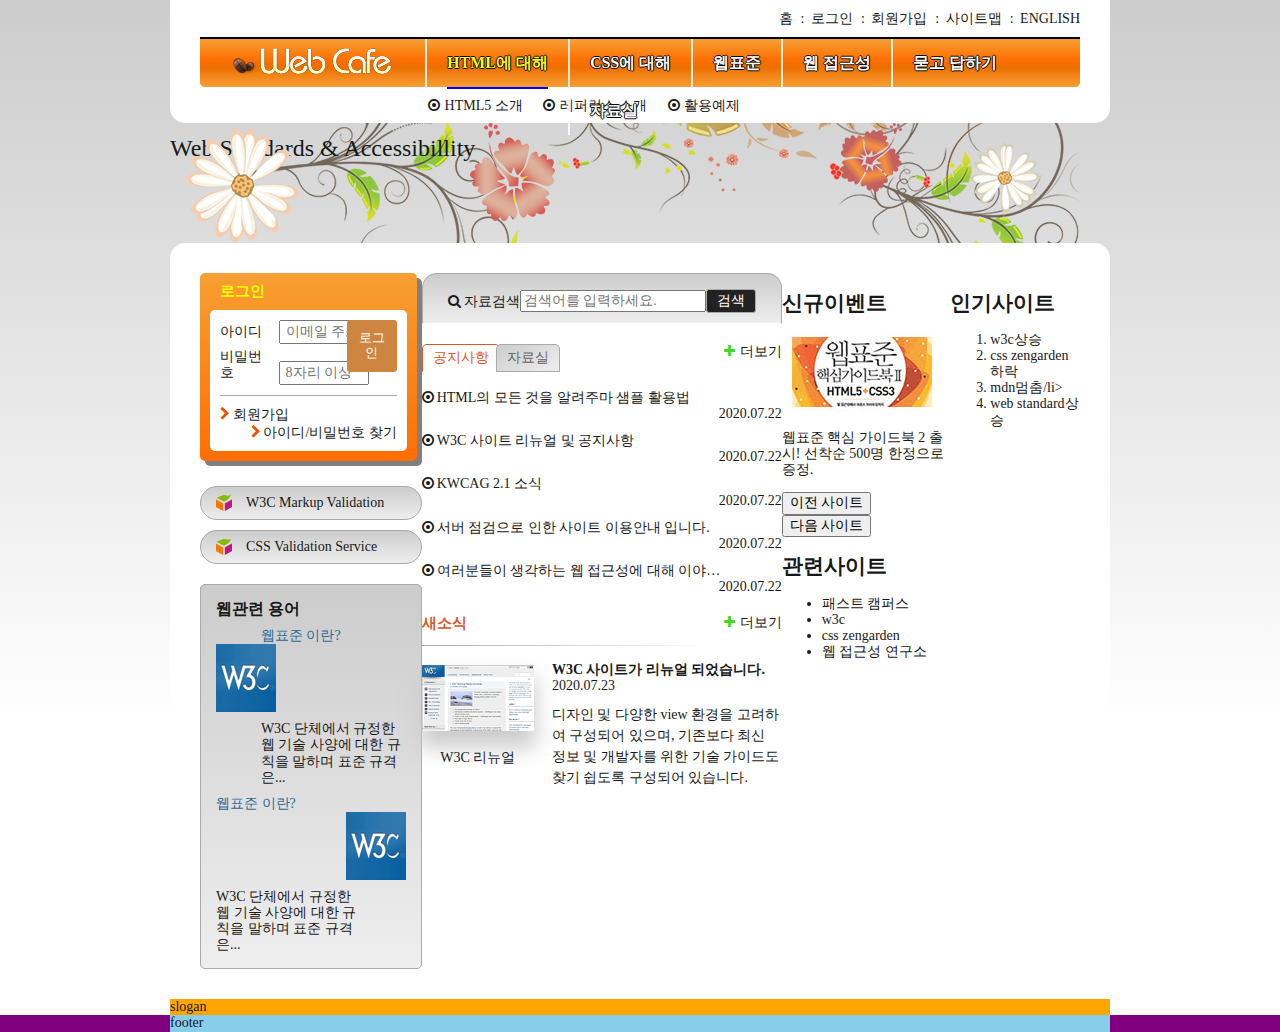
==== index.html @ 4eeb7489 "관련사이트 html 복습" ====
<!DOCTYPE html>
<html lang="ko-KR">
<head>
  <meta charset="UTF-8">
  <title>웹카페-고정형 레이아웃</title>
  <link rel="stylesheet" type="text/css" href="./css/main.css">
  <script src="./js/jquery.min.js" defer></script>  
  <script src="./js/menu-tab.js" defer></script>  
</head>
<body>
    <div class="container">
        <header class="header">
            <h1 class="logo">
                <a href="#">
                    <img src="./images/logo.png" alt="로고"/>
                </a>
            </h1>
            <ul class="member">
                <li><a href="#">홈</a></li>
                <li><span aria-hidden="true">:</span>
                    <a href="#">로그인</a>
                </li>
                <li><span aria-hidden="true">:</span>
                    <a href="#">회원가입</a>
                </li>
                <li><span aria-hidden="true">:</span>
                    <a href="#">사이트맵</a>
                </li>
                <li><span aria-hidden="true">:</span>
                    <a href="#">english</a>
                </li>
                
            </ul>
            <nav class="navigation">
                <h2 class="a11y-hidden">메인 메뉴</h2>
                <ul class="menu">
                    <li class="menu-item menu-act">
                        <button type="button" class="btn-menu">HTML에 대해</button>
                    <ul class="sub-menu sub-menu1">
                        <li><a href="#">HTML5 소개</a></li>
                        <li><a href="#">레퍼런스 소개</a></li>
                        <li><a href="#">활용예제</a></li>
                    </ul>
                    </li>
                    <li class="menu-item ">
                        <button type="button" class="btn-menu">CSS에 대해</button>
                    <ul class="sub-menu sub-menu2">
                        <li><a href="#">CSS 소개</a></li>
                        <li><a href="#">CSS2 VS CSS3</a></li>
                        <li><a href="#">CSS 애니메이션</a></li>
                        <li><a href="#">CSS Framework</a></li>
                    </ul>
                    </li>
                    <li class="menu-item">
                        <button type="button" class="btn-menu">웹표준</button>
                    <ul class="sub-menu sub-menu3">
                        <li><a href="#">웹표준 이란?</a></li>
                        <li><a href="#">W3C</a></li>
                        <li><a href="#">HTML5의 현재와 미래</a></li>
                    </ul>
                    </li>
                    <li class="menu-item">
                        <button type="button" class="btn-menu">웹 접근성</button>
                    <ul class="sub-menu sub-menu4">
                        <li><a href="#">웹 접근성의 개요</a></li>
                        <li><a href="#">장애 환경의 이해</a></li>
                        <li><a href="#">장차법</a></li>
                        <li><a href="#">웹 접근성 품질마크</a></li>
                    </ul>
                    </li>
                    <li class="menu-item">
                        <button type="button" class="btn-menu">묻고 답하기</button>
                    <ul class="sub-menu sub-menu5">
                        <li><a href="#">묻고 답하기</a></li>
                        <li><a href="#">FAQ</a></li>
                        <li><a href="#">1대1 질문</a></li>
                        <li><a href="#">웹표준</a></li>
                        <li><a href="#">웹 접근성</a></li>
                    </ul>
                    </li>
                    <li class="menu-item">
                        <button type="button" class="btn-menu">자료실</button>
                    <ul class="sub-menu sub-menu6">
                        <li><a href="#">공개 자료실</a></li>
                        <li><a href="#">이미지 자료실</a></li>
                        <li><a href="#">웹표준 자료실</a></li>
                        <li><a href="#">웹 접근성 자료실</a></li>
                    </ul>
                    </li>
                </ul>
            </nav>
        </header>
        <div class="visual">
            <div class="visual-text">
                Web Standards &amp; Accessibillity
            </div>
        </div>
        <main class="main">
            <div class="group group1">
                <section class="login">
                    <h2 class="login-heading">로그인</h2>
                    <form action="https://formspree.io/mwkrwgrg" method="POST" class="login-form">
                        <fieldset>
                            <legend>회원 로그인 폼</legend>
                            <div class="user-email">
                                <label for="userEmail">아이디</label>
                                <input type="email" name="userEmail" id="userEmail" placeholder="이메일 주소" required />
                            </div>
                            <div class="user-pw">
                                <label for="userPw">비밀번호</label>
                                <input type="password" name="userPassword" id="userPw" placeholder="8자리 이상" required/>
                            </div>
                            <button class="btn-login" type="submit">로그인</button>
                        </fieldset>
                    </form>
                    <ul class="member-only clearfix" >
                        <li><a href="#">회원가입</a></li>
                        <li><a href="#">아이디/비밀번호 찾기</a></li>
                    </ul>
                </section>
                <h2 class="a11y-hidden">유효성 검사 배너</h2>
                <ul class="validation-list">
                    <li><a href="https://validator.w3.org/" target="_blank" title="마크업 유효성 검사 사이트로 이동(새창)">W3C Markup Validation</a></li>
                    <li><a href="https://jigsaw.w3.org/css-validator/" target="_blank" title="CSS 유효성 검사 사이트로 이동(새창)">CSS Validation Service</a></li>
                </ul>
                <section class="term">
                    <h2 class="term-heading"> 웹관련 용어</h2>
                    <dl class="term-list">
                        <div class="odd">
                            <dt class="term-list-subject">웹표준 이란?</dt>
                            <dd class="term-list-thumbnail">
                                <img src="./images/web_standards.gif" alt="W3C" />
                            </dd>
                            <dd class="term-list-brief">
                            <a href="#">
                                W3C 단체에서 규정한 웹 기술 사양에 대한 규칙을 말하며 표준 규격은...</a>
                            </dd>
                        </div>
                        <div class="even">
                            <dt class="term-list-subject">웹표준 이란?</dt>
                            <dd class="term-list-thumbnail">
                                <img src="./images/web_standards.gif" alt="W3C" />
                            </dd>
                            <dd class="term-list-brief">
                            <a href="#">
                                W3C 단체에서 규정한 웹 기술 사양에 대한 규칙을 말하며 표준 규격은...</a>
                            </dd>
                        </div>
                    </dl>
                </section>
            </div>
            <div class="group group2">
                <h2 class="a11y-hidden">검색</h2>
                <form action="https://formspree.io/mwkrwgrg" method="POST" class="search-form">
                    <fieldset>
                        <legend>검색 폼</legend>
                        <div><label for="search">자료검색</label>
                            <input type="search" name="keyword" id="search" required placeholder="검색어를 입력하세요." />
                            <button class="btn-search" type="submit">검색</button></div>
                    </fieldset>
                </form>
                <div class="board">
                    <section class="notice tab-act">
                        <h2 class="notice-heading" id="noticeHeading">
                            <a href="#" class="tab">공지사항</a>
                        
                        </h2>
                        <ul class="notice-list">
                            <li>
                                <a href="#">HTML의 모든 것을 알려주마 샘플 활용법</a>
                                <time datetime="2020-07-22T17:03:15">2020.07.22</time>
                            </li>
                            <li>
                                <a href="#">W3C 사이트 리뉴얼 및 공지사항</a>
                                <time datetime="2020-07-22T17:03:15">2020.07.22</time>
                            </li>
                            <li>
                                <a href="#">KWCAG 2.1 소식</a>
                                <time datetime="2020-07-22T17:03:15">2020.07.22</time>
                            </li>
                            <li>
                                <a href="#">서버 점검으로 인한 사이트 이용안내 입니다.</a>
                                <time datetime="2020-07-22T17:03:15">2020.07.22</time>
                            </li>
                            <li>
                                <a href="#">여러분들이 생각하는 웹 접근성에 대해 이야기를 나누어 봅시다.</a>
                                <time datetime="2020-07-22T17:03:15">2020.07.22</time>
                            </li>
                        </ul>
                        <a href="#" class="notice-more icon-plus" aria-labelledby="noticeHeading">더보기</a>
                    </section>
                    <section class="pds">
                        <h2 class="pds-heading" id="pdsHeading">
                            <a href="#" class="tab">자료실</a>
                        </h2>
                        <ul class="pds-list">
                            <li>
                                <a href="#">디자인 사이트 링크 모음</a>
                                <time datetime="2020-07-22T17:03:15">2020.07.22</time>
                            </li>
                            <li>
                                <a href="#">웹 접근성 관련 자료 모음</a>
                                <time datetime="2020-07-22T17:03:15">2020.07.22</time>
                            </li>
                            <li>
                                <a href="#">예제 샘플 응용해보기</a>
                                <time datetime="2020-07-22T17:03:15">2020.07.22</time>
                            </li>
                            <li>
                                <a href="#">웹 접근성 향상을위한 국가 표준 기술 가이드라인</a>
                                <time datetime="2020-07-22T17:03:15">2020.07.22</time>
                            </li>
                            <li>
                                <a href="#">로얄티 프리 이미지 자료</a>
                                <time datetime="2020-07-22T17:03:15">2020.07.22</time>
                            </li>
                        </ul>
                        <a href="#" class="pds-more icon-plus" aria-labelledby="pdsHeading">더보기</a>
                    </section>
                </div>
                <section class="news">
                    <h2 class="news-heading" id="newsHeading">새소식</h2>
                    <article class="news-item">
                        <h3 class="news-item-subject">W3C 사이트가 리뉴얼 되었습니다.</h3>
                        <time class="news-item-date" datetime="2020-07-23T16:20:19">2020.07.23</time>
                        <P class="news-item-brief">디자인 및 다양한 view 환경을 고려하여 구성되어 있으며, 
                            기존보다 최신 정보 및 개발자를 위한 기술 가이드도 
                            찾기 쉽도록 구성되어 있습니다.</P>
                        <figure class="news-item-thumbnail">
                            <img src="./images/news.gif" alt="새로운 표준인 HTML5를 발표하면서 새롭게 리뉴얼된 W3C 사이트 " />
                            <figcaption>W3C 리뉴얼</figcaption>
                        </figure>

                    </article>
                    <a href="" class="news-more icon-plus" aria-labelledby="newsHeading">더보기</a>
                </section>
            </div>
            <div class="group group3">
                <section class="event">
                    <h2 class="event-heading">신규<span>이벤트</span></h2>
                    <p class="event-img">
                        <img src="./images/free_gift.gif" alt="이벤트 이미지" />
                    </p>
                    <p class="event-brief">웹표준 핵심 가이드북 2 출시! 선착순 500명 한정으로 증정.</p>
                    <div class="btn-event">
                        <button class="btn-prev">이전 사이트</button>
                        <button class="btn-next">다음 사이트</button>
                    </div>
                </section>
                <section class="related">
                    <h2 class="related">관련<span>사이트</span></h2>
                    <ul class="related-list">
                        <li><a href="#">패스트 캠퍼스</a></li>
                        <li><a href="#">w3c</a></li>
                        <li><a href="#">css zengarden</a></li>
                        <li><a href="#">웹 접근성 연구소</a></li>
                    </ul>
                </section>
            </div>
            <article class="best-site">
                <h2 class="site-heading">인기<span>사이트</span></h2>
                <ol class="site-list">
                    <li><a href="#">w3c</a>상승</li>
                    <li><a href="#">css zengarden</a>하락</li>
                    <li><a href="#">mdn</a>멈춤/li>
                    <li><a href="#">web standard</a>상승</li>
                </ol>
            </article>
        </main>
        <article class="slogan">slogan</article>
        <div class="footer-bg">
            <footer class="footer">footer</footer>
        </div>
    </div>
</body>
</html>
---- css/main.css ----
@import url(./normalize.css);
@import url(//spoqa.github.io/spoqa-han-sans/css/SpoqaHanSans-kr.css);
/* @import url(https://cdnjs.cloudflare.com/ajax/libs/font-awesome/4.7.0/css/font-awesome.min.css); */
@import url(./fontello.css);
*,
* ::before, 
* ::after {
    box-sizing: border-box;
}
html{
    font-size: 10px;
}
body{
    font-size: 1.4rem;
    color: #181818; 
    background: url(./images/bg_flower.png) no-repeat 50% 0 scroll, #fff linear-gradient(to bottom, #ccc 0%, #fff 70%, #fff 100%);
    font-family: 'Spoqa Han Sans';
    font-weight: 400;
}
/* 숨김 콘텐츠 */
.a11y-hidden, legend {
    position: absolute;
    width: 1px;
    height: 1px;
    overflow: hidden;
    margin: -1px;
    clip-path: polygon(0 0, 0 0, 0 0);
}
/* 링크 스타일 */
a {
    text-decoration: none;
    color:inherit;
}
/* 레이아웃 */
.container{
    /* background-color: #ccc;
    display: flex;
    flex-flow: column nowrap;
    align-items: center; */
}
.header, .visual, .main, .slogan, .footer{
    width: 940px;
    margin-left: auto;
    margin-right: auto;
}
/* 헤더 */
.header{
    background-color: #fff;
    border-radius: 0 0 15px 15px;
    padding: 1px 30px;
    position: relative;
}
/* 로고 */
.logo{
    position: absolute;
    top: 26px;
    left: 60px;
}
/* 멤버링크 */
.member{
    list-style-type: none;
    padding-left: 0;
    margin-top: 8px;
    margin-bottom: 8px;
    margin-right: -8px;
    font-size: 0;
    text-align: right;
}
.member li, .member a{
    display: inline-block;
}
.member li{
    font-size: 1.4rem;
}
.member a{
    text-transform: uppercase;
    padding : 2px 8px 2px 3px;
}
.member [aria-hidden]{
    /* margin: 0 5px; */
}
/* 메인 메뉴 */
.menu {
    background: #f79f33 linear-gradient(to bottom, #f79f33 0%,#ff6e00 45%,#ed6e00 58%,#f79f33 100%);
    padding-left: 0;
    list-style: none;
    margin: 0 0 35px;
    padding-left: 225px;
    border-top: 2px solid #000;
    border-radius: 0 0 5px 5px;
    height: 50px;
}
.menu::after{
    content:"";
    display: block;
    clear: both;
}
.menu-item{
    float: left;
    position: relative;
}
.menu-act .btn-menu{
    color: #ff0;

}
.menu-act .btn-menu::after{
    content : "";
    display : block;
    background-color:blue;
    height: 2px;

}
.btn-menu{
    background-color: transparent;
    color: #fff;
    font-size: 1.6rem;
    font-weight: 700;
    border: 0;
    line-height: 48px;
    border-left: 2px solid rgba(255,255,255,0.85);
    padding: 0 20px;
    cursor: pointer;
    text-shadow: 1px 0 0 #000, 
    0 1px 0 #000,
    -1px 0 0 #000, 
    0 -1px 0 #000;
}
.sub-menu{
    /* background-color: pink; */
    position: absolute;
    margin: 0;
    padding-left: 0;
    list-style: none;
    white-space: nowrap;
    display: none;
}
.menu-act .sub-menu {
    display: block;
}
.sub-menu li, .sub-menu a{
    display: inline-block;
}
.sub-menu a{
    /* background-color:yellow; */
    padding: 8px 0;
    margin-right: 1em;
}
.sub-menu a:hover{
    color: tomato;
}
.sub-menu a::before{
    content: '\f192';
    font-family: 'fontello';
    display: inline-block;
    /* text-decoration: inherit;  링크일때 상속 받겠느냐*/
    width: 1em;
    margin-right: .2em;
    margin-left: .2em;
}
.sub-menu a:hover::before, .sub-menu a:focus::before{
    content: '\e800';
}
.sub-menu1, .sub-menu2, .sub-menu3{
    left: 0;
}
.sub-menu4, .sub-menu5, .sub-menu6{
    right: 0;
}
/* .sub-menu1{
    display:none;
}
.sub-menu2{
    display: none;
}
.sub-menu3{
    display: none;
}
.sub-menu4{
    display: none;
}
.sub-menu5{
    display: none;
}
.sub-menu6{
    display: none;
} */
/* 비쥬얼 */
@keyframes textAni{
    0%{
        font-size: 12px;
        color: rgba(0, 0, 0, 0);
        transform:  translate(0,0);
    }
    100%{
        font-size: 24px;
        color: rgba(0, 0, 0, 1);
        transform:  translate(400px,75px);
    }
}
@keyframes bgAni{
    0%{opacity: 1;}
    100%{opacity: 0;}
}

.visual{
    /* background-color: lime; */
    height: 120px;
    position: relative;
}
.visual::before, .visual::after{
    animation: bgAni 2000ms ease-in-out infinite alternate;
    content: "";
    position: absolute;
    top: 0;
    left: 0;
    width: 100%;
    height: 100%;
    background-repeat: no-repeat;
}
.visual::before{
    background-image: url(./images/ani_flower_01.png),url(./images/ani_flower_02.png);
    background-position: 0 -10px , 670px 0;
} 
.visual::after{
    background-image: url(./images/ani_flower_03.png),url(./images/ani_flower_04.png);
    background-position: 300px 0 , 800px 20px;
    animation-delay: 1000ms;
} 
.visual-text{
    font-family: Georgia, 'Times New Roman', Times, serif;
    font-size: 2.4rem;
    width: 500px;
    animation: textAni 5000ms ease-in-out forwards;
}
/* 메인 콘텐츠 */
.main{
    background-color: #fff;
    min-height: 450px;
    padding: 30px;
    display: flex;
    flex-flow: row nowrap ;
    justify-content: space-between;
    align-items: flex-start;
    border-radius: 15px 15px 0 0;
}
.group1{
    /* background-color: pink; */
    width: 250px;
}
.group2{
    /* background-color: lightgreen; */
    width: 380px;
}
.group3{
    /* background-color: coral; */
    width: 190px;
}
.clearfix::after{
    content: "";
    clear: both;
    display: block;
}
/* 로그인 */
.login {
    background: #f79f33 linear-gradient(to bottom, #f79f33,#ff6e00); 
    border-radius: 5px;
    padding: 10px;
    box-shadow: 5px 5px 0 0 grey;
    width: calc(100% - 5px); /*총 여백이 변화되어도 같이 변화될 수 있도록 calc적용*/
}
.login-heading {
    margin: 0;
    padding-left: 10px;
    padding-bottom: 10px;
    color: #ff0;
    font-weight: 700;
    font-size: 1.5rem;
}
.login-form{
    background-color: #fff;
    padding: 10px 10px 0 10px;
    border-top-right-radius: 5px;
    border-top-left-radius: 5px;
}
.login-form fieldset {
    padding: 0;
    margin: 0;
    border: 0;
    position: relative;
    padding-bottom: 5px; /*위쪽 아래쪽 10px, login-form div의 5px과 더해짐*/
    border-bottom: 1px solid #aaa;
}
.login-form div{
    margin-bottom: 5px;
    /* width: 150px; */
}
.login-form label{
    display: inline-block;
    width: 55px;
}
.login-form input{
    width: 90px;
    padding-left: 3px;
    height: 24px;
    padding: 1px 1px 1px 5px;
}
.btn-login {
    position: absolute;
    top : 0;
    right: 0;
    background-color: peru;
    border: 1px solid peru;
    color: #fff;
    width: 50px;
    height: 52px;
    border-radius: 3px;
    font-size: 1.3rem;
}
.member-only {
    list-style: none;
    padding: 10px;
    margin: 0;
    background-color: #fff;
    border-bottom-left-radius: 5px;
    border-bottom-right-radius: 5px;
}
.member-olny::after{
    content: "";
    clear: both;
    display: block;
}
.member-only a{
    padding-top: 5px ;
    padding-bottom: 5px;
}
.member-only li:first-child{
    float: left;
}
.member-only li:last-child{
    float: right;
}
.member-only a::before{
    content: '\e803';
    font-family: 'fontello';
    color: #e65400;
    display: inline-block;
    margin-right: .2em;
}
/* 유효성 검사 배너 링크 */
.validation-list{
    margin-top: 25px;
    /* background-color: yellow; */
    list-style: none;
    padding-left: 0;
    margin-bottom: 0;
}
.validation-list a{
    display: block;
    margin-top: 10px;
    border : 1px solid #aaa;
    border-radius: 20px;
    background-color: #ccc;
    background-image: url(./images/validation_icon.png),linear-gradient(180deg,#ccc,#eee);
    background-repeat: no-repeat, repeat;
    background-position: 15px 50%, 0 0;
    padding: 8px 10px 8px 45px;
    /*line-height: 30px;/*가급적 높이를 고정하지 않는것이 좋음)*/
}
.validation-list a:hover{
    color: #f00;
}
/* 웹 관련 용어 */
.term {
    border: 1px solid #aaa;
    background: #ccc linear-gradient(180deg,#ccc,#eee);
    border-radius: 5px;
    margin-top: 20px;
    padding: 15px;

}
.term-heading {
    margin: 0;
    font-weight: 700;
    font-size: 1.6rem;
}
.term-list {
    margin-top: 10px;
    margin-bottom: 0;
}
.term-list > div {
    margin-top: 10px;
}
.term-list > div::after{
    content: "";
    clear: both;
    display: block;
}
.term-list-subject{
    color: #296897;
}
.odd .term-list-subject, .odd .term-list-brief {
    float: right;
    width: 145px;
}
.odd .term-list-thumbnail{
    float: left;
    margin-left: 0;
}
.odd .term-list-brief {
    margin-left: 0;
    margin-top:5px;
    /* line-height: 1.5rem; */
}
.even .term-list-subject, .even .term-list-brief {
    float: left;
    width: 145px;
}
.even .term-list-thumbnail{
    float: right;
    margin-left: 0;
}
.even .term-list-brief {
    margin-left: 0;
    margin-top:5px;
    /* line-height: 1.5rem; */
}
/* 검색 폼 */
.search-form {
    background: #ccc linear-gradient(180deg,#ccc,#eee);/*180deg가 기본값*/
    border-radius: 15px 15px 0 0;
    padding: 15px 25px 10px;
    border: 1px solid #aaa;
    border-bottom-color: #fff;
}
.search-form fieldset {
    border: 0;
    margin: 0;
    padding: 0;
    
}
.search-form div{
    display: flex;
    flex-flow: row nowrap;
    justify-content: space-between;
    align-items: center;
}
.search-form label,
.btn-search {
    white-space: nowrap;
}
.search-form label::before{
    content: '\e802';
    font-family: 'fontello';
    display: inline-block;
    margin-right: .2em;
    /* margin: 5px; */
}
.search-form input [type="search"] {
    border: 1px solid #aaa;
    border-radius: 3px;
    padding: 1px 1px 1px 5px;
    height: 24px;
    /* flex-grow: 1; */
    margin-left: 5px;
    margin-right: 5px;
    width: 200px;
}
.btn-search{
   background-color: #222;
   color: #fff;
   border: 1px solid #aaa;
   border-radius: 3px;
   font-style: 1.3rem;
   height: 24px;
   padding: 0 10px;
}
/* 공지사항 및 자료실 */
/* .board {
    margin: 0;
    padding: 0;
    position: relative;
    
}
.tab {
    color: orangered;
    font-weight: 400;
    font-size: 1.3rem;
    border: 1px solid orangered;
    padding: 5px 10px; 
    border-radius: 5px 5px 0 0; 
    border-bottom: #fff;     
}
.notice-heading {
    float: left;  
}
.pds-heading {
    float: left; 
}
.pds-heading .tab {
    background: #ccc linear-gradient(180deg,#ccc,#eee);
    border: 1px solid #aaa;
    color: gray;
}
.tab-act.
.notice-list {
    list-style: none;
    padding: 0;
    position: absolute;
    top: 50px;
    background-color: #fff;
}
.pds-list {
    list-style: none;
    padding: 0;
    position: absolute;
    top: 50px;
    display: none;
}
.notice-list a::before {
    content: '\f192';
    font-family: 'fontello';
    display: inline-block;
    margin-right: 10px;
    margin-bottom: 10px;
}
.notice-list a {
    display: inline-block;
    width: 300px;
    vertical-align: top;
    overflow: hidden;
    white-space: nowrap;
    text-overflow: ellipsis;
}
.pds-list a {
    display: inline-block;
    width: 300px;
    overflow: hidden;
    white-space: nowrap;
    text-overflow: ellipsis;
}
.notice-more.icon-plus, .pds-more.icon-plus{
    position: absolute;
    top: 20px;
    right: 0;
}
.notice-more.icon-plus::before {
    color: green;
}
.pds-more.icon-plus::before {
    color: green;
}
.pds-list a::before {
    content: '\f192';
    font-family: 'fontello';
    display: inline-block;
    margin-right: 10px;
    margin-bottom: 10px;
} */
/* 공지사항 및 자료실 */
.board {

    margin-top: 20px;
    position: relative;
    padding-top: 45px;
}
.notice-heading, .pds-heading {

    margin: 0;
    font-size: 1.4rem;
    font-weight: 400; /*h2를 썼기때문에 쓰는 3가지 코드*/
    position: absolute;
    top:0;

}
.btn-notice {
    color: #666;
    border: 1px solid #aaa;
    border-radius: 5px 5px 0 0;
    padding: 5px 10px;
    display: block;
    background: #ccc linear-gradient(150deg, #ccc, #eee);
    cursor: pointer;
}
.notice-heading{
    left: 0;
}
.pds-heading {
    left: 74px;
}
.tab {
    color: #666;
    border: 1px solid #aaa;
    border-radius: 5px 5px 0 0;
    padding: 5px 10px;
    display: block;
    background: #ccc linear-gradient(150deg, #ccc, #eee);
}
.tab-act .tab{
    color: #db5629;
    border-color: #db5629 #db5629 #fff #db5629;
    background: #fff;
}
.notice-list, .pds-list, .notice-more, .pds-more {
    display: none;
}
.tab-act .notice-list, .tab-act .pds-list, .tab-act .notice-more, .tab-act .pds-more {
    display: block;
}
.notice-list, .pds-list{
    list-style: none;
    margin: 0;
    padding-left: 0;
    min-height: 130px;
}
.notice-list li, .pds-list li{
    margin-bottom: 10px;
}
.notice-list li::after, .pds-list li::after {
    content: "";
    display: block;
    clear: both;
}
.notice-list a::before, .pds-list a::before  {
    content: '\f192';
    font-family: 'fontello';
    display: inline-block;
    margin-right: .2em;
}
.notice-list a, .pds-list a{
    float: left; /*블록박스처럼 됨*/
    width: 300px;
    text-overflow: ellipsis;
    overflow: hidden;
    white-space: nowrap;
}
.notice-list time, .pds-list time{
    float: right;
}
.notice-more, .pds-more {
    position: absolute;
    top: -8px;
    right: -8px;/*왜 굳이?*/
    padding: 8px;
}
.icon-plus::before {
    color:hsla(110, 70%, 50%, 1);
}

/* 새소식 */
.news {
    margin-top: 20px;
    position: relative;
}
.news::before {
    content: "";
    position: absolute;
    top: 30px;
    left: 0;
    width: 80%;
    height: 1px;
    background: #aaa linear-gradient(90deg, #aaa, #fff);
}
.news-heading {
    margin: 0;
    font-size: 1.5rem;
    font-weight: 700;
    color: #db5629;
}
.news-item{
    margin-top: 30px;
    padding-left: 130px; /*왼쪽여백을 줘서 썸네일만 옮기게*/
    position: relative;
}
.news-item-subject {
    margin: 0;
    font-size: 1.4rem;
}
.news-item-brief {
    margin: 10px 0;
    line-height: 1.5; /*1.5em이랑 150%랑 다른거임. 이 두개는 상속받는크기*/
}
.news-item-thumbnail img{
    margin-bottom: 15px;
    box-shadow: 0 15px 20px 2px #ccc;
}
.news-more {
    position: absolute;
    padding: 8px;
    top: -8px;
    right: -8px;
}
.news-item-thumbnail{
    margin: 0;
    position: absolute;
    top: 3px;
    left: 0;
    text-align: center;
    box-shadow: ;
}

/* 슬로건 */
.slogan{
    background-color: orange;
}
.footer-bg{
    background-color: purple;
    width: 100%;
    display: flex;
    flex-flow: column nowrap ;
    align-items: center;
}
.footer{
    background-color: skyblue;
}
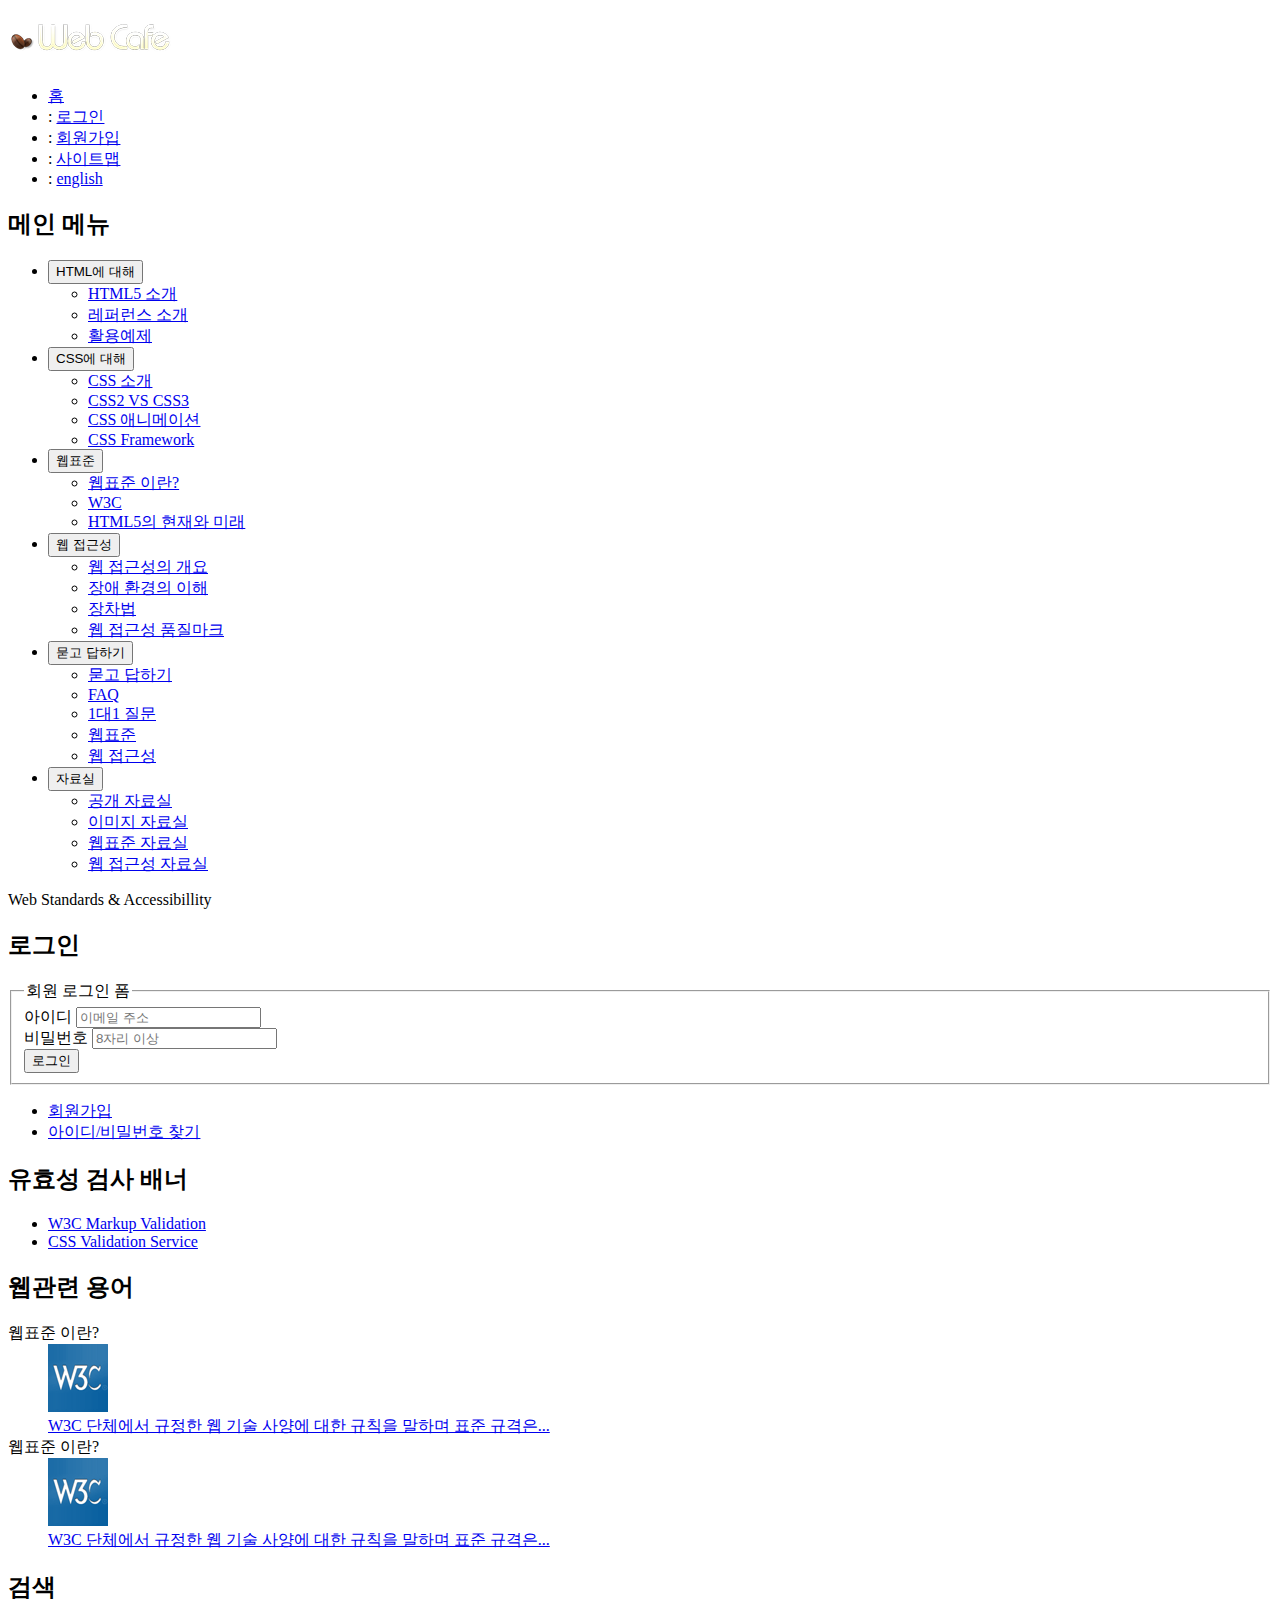
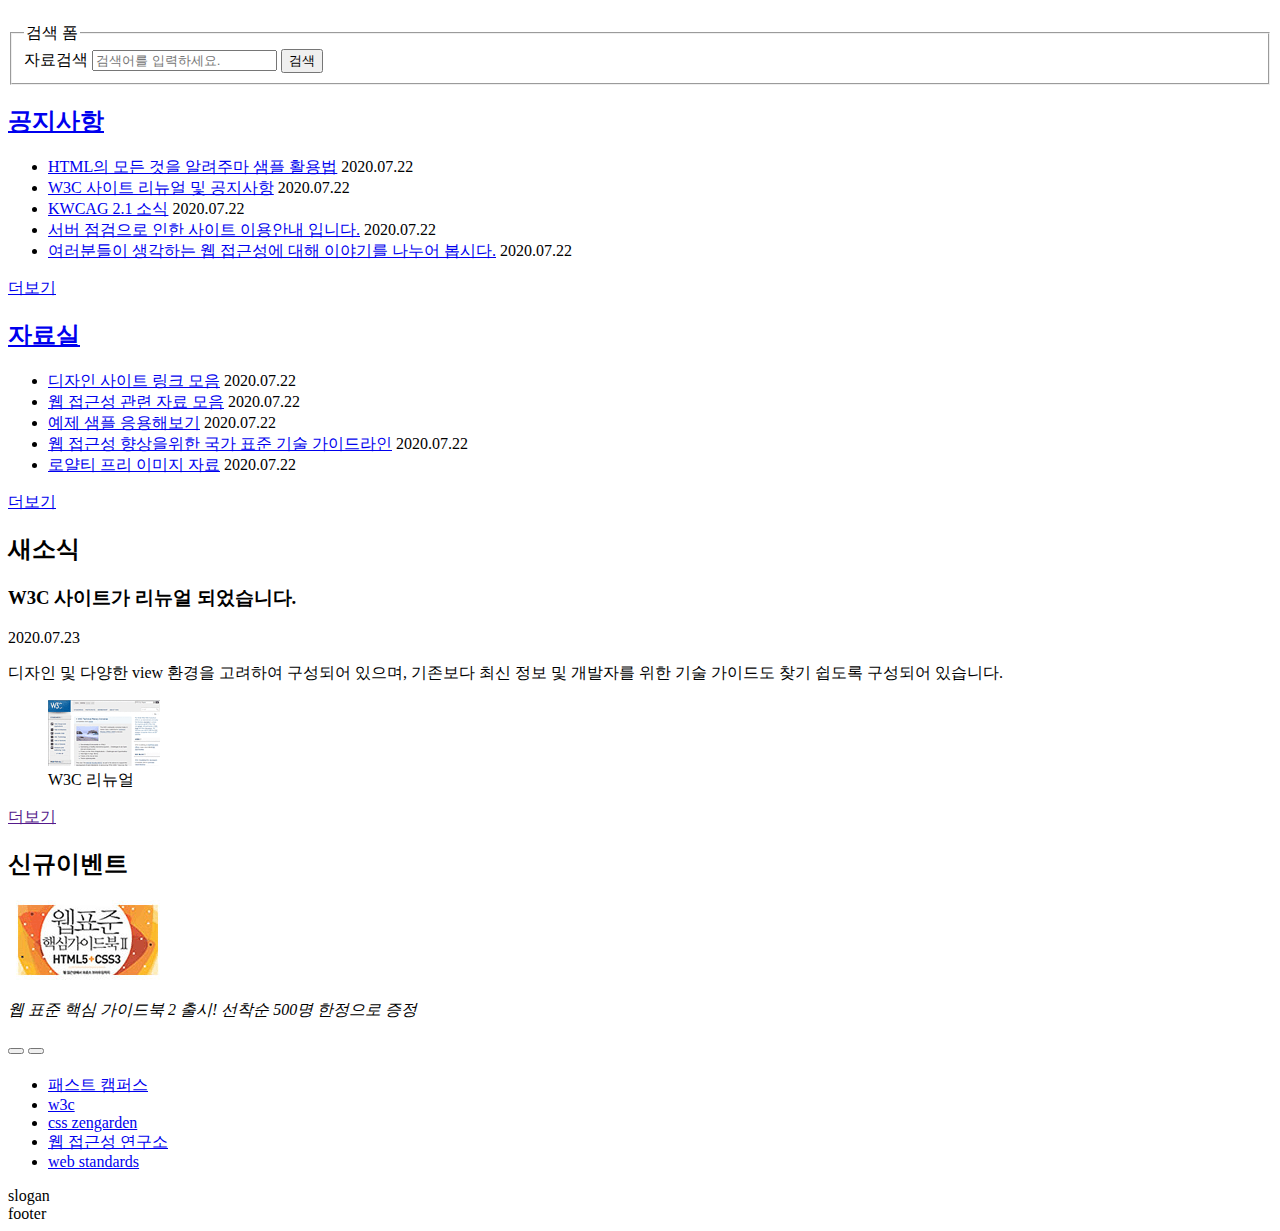
==== commit 8d5bd41e: "Add files via upload" ====
--- a/index.html
+++ b/index.html
@@ -3,7 +3,7 @@
 <head>
   <meta charset="UTF-8">
   <title>웹카페-고정형 레이아웃</title>
-  <link rel="stylesheet" type="text/css" href="./css/main.css">
+  <link rel="stylesheet" type="text/css" href="css/style.css">
   <script src="./js/jquery.min.js" defer></script>  
   <script src="./js/menu-tab.js" defer></script>  
 </head>
@@ -163,7 +163,6 @@
                     <section class="notice tab-act">
                         <h2 class="notice-heading" id="noticeHeading">
                             <a href="#" class="tab">공지사항</a>
-                        
                         </h2>
                         <ul class="notice-list">
                             <li>
@@ -230,42 +229,37 @@
                             <img src="./images/news.gif" alt="새로운 표준인 HTML5를 발표하면서 새롭게 리뉴얼된 W3C 사이트 " />
                             <figcaption>W3C 리뉴얼</figcaption>
                         </figure>
-
                     </article>
                     <a href="" class="news-more icon-plus" aria-labelledby="newsHeading">더보기</a>
                 </section>
             </div>
             <div class="group group3">
-                <section class="event">
-                    <h2 class="event-heading">신규<span>이벤트</span></h2>
-                    <p class="event-img">
-                        <img src="./images/free_gift.gif" alt="이벤트 이미지" />
-                    </p>
-                    <p class="event-brief">웹표준 핵심 가이드북 2 출시! 선착순 500명 한정으로 증정.</p>
-                    <div class="btn-event">
-                        <button class="btn-prev">이전 사이트</button>
-                        <button class="btn-next">다음 사이트</button>
-                    </div>
-                </section>
-                <section class="related">
-                    <h2 class="related">관련<span>사이트</span></h2>
-                    <ul class="related-list">
-                        <li><a href="#">패스트 캠퍼스</a></li>
-                        <li><a href="#">w3c</a></li>
-                        <li><a href="#">css zengarden</a></li>
-                        <li><a href="#">웹 접근성 연구소</a></li>
-                    </ul>
-                </section>
-            </div>
-            <article class="best-site">
-                <h2 class="site-heading">인기<span>사이트</span></h2>
-                <ol class="site-list">
-                    <li><a href="#">w3c</a>상승</li>
-                    <li><a href="#">css zengarden</a>하락</li>
-                    <li><a href="#">mdn</a>멈춤/li>
-                    <li><a href="#">web standard</a>상승</li>
-                </ol>
-            </article>
+                <div class="gradient-box">
+                    <section class="event">
+                        <h2 class="event-heading">신규<span>이벤트</span></h2>
+                        <p class="event-thumbnail">
+                            <img src="./images/free_gift.gif" alt="이벤트 경품 도서" /></p>
+                        <p class="event-brief">
+                            <em>웹 표준 핵심 가이드북 2 출시! 선착순 500명 한정으로 증정</em></p>    
+                        <div class="btn-wrap">
+                            <button type="button" class="btn-prev"></button>
+                            <button type="button" class="btn-next"></button>
+                        </div>    
+                    </section>
+                    <section class="related">
+                        <h2 class="related-heading"></h2>
+                        <ul class="related-list">
+                            <li><a href="#">패스트 캠퍼스</a></li>
+                            <li><a href="#">w3c</a></li>
+                            <li><a href="#">css zengarden</a></li>
+                            <li><a href="#">웹 접근성 연구소</a></li>
+                            <li><a href="#">web standards</a></li>
+                        </ul>
+                    </section>
+                </div>
+
+                </section>
+            </div>
         </main>
         <article class="slogan">slogan</article>
         <div class="footer-bg">
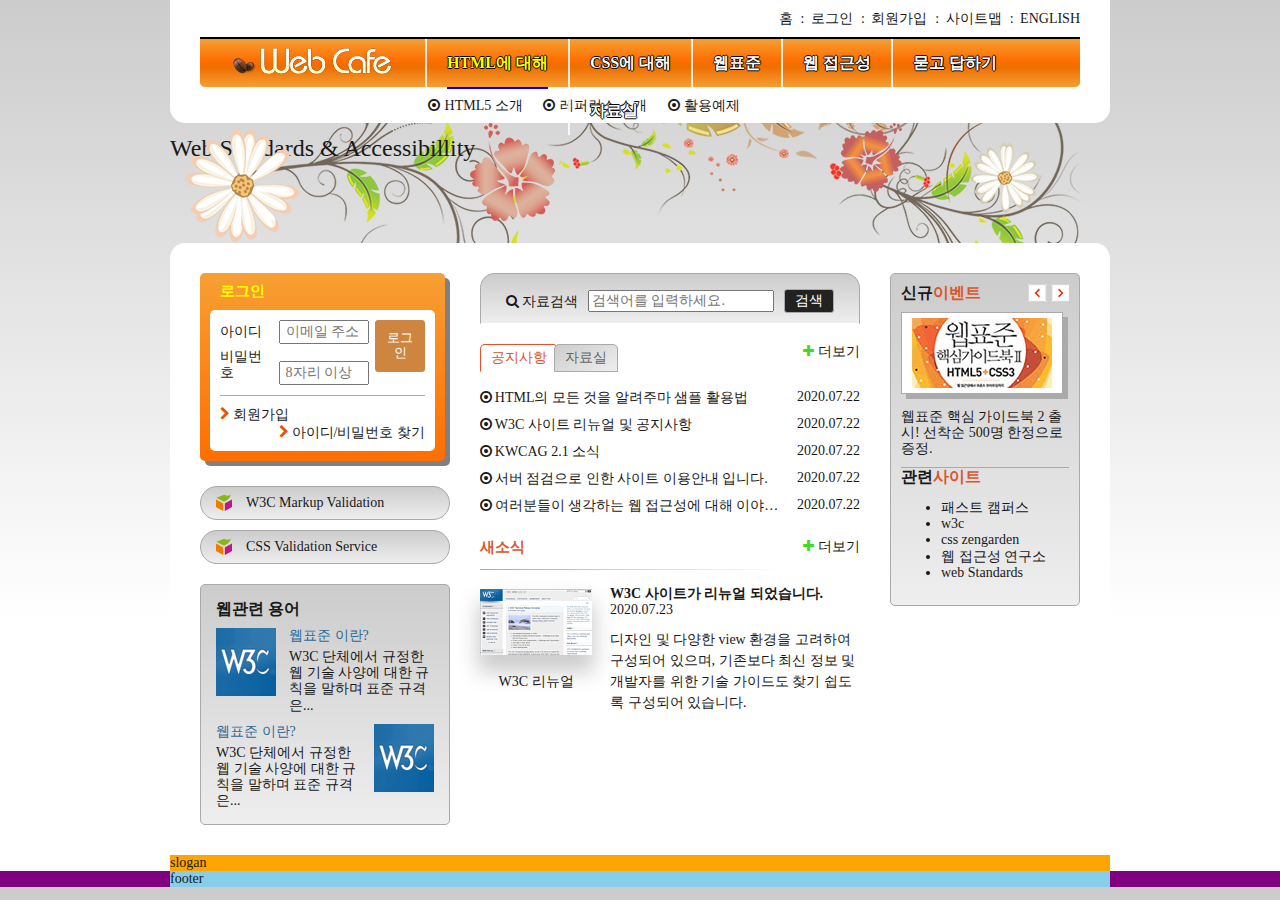
==== commit bc75efd8: "신규 이벤트" ====
--- a/index.html
+++ b/index.html
@@ -237,23 +237,25 @@
                 <div class="gradient-box">
                     <section class="event">
                         <h2 class="event-heading">신규<span>이벤트</span></h2>
-                        <p class="event-thumbnail">
-                            <img src="./images/free_gift.gif" alt="이벤트 경품 도서" /></p>
-                        <p class="event-brief">
-                            <em>웹 표준 핵심 가이드북 2 출시! 선착순 500명 한정으로 증정</em></p>    
+                        <div id="eventDetail">
+                            <p class="event-thumbnail">
+                                <img src="./images/free_gift.gif" alt="이벤트 경품 도서" /></p>
+                            <p class="event-brief">
+                                <em> 웹표준 핵심 가이드북 2 출시!</em> 선착순 500명 한정으로 증정.</p>
+                        </div>
                         <div class="btn-wrap">
-                            <button type="button" class="btn-prev"></button>
-                            <button type="button" class="btn-next"></button>
+                            <button type="button" class="btn-prev" aria-labelledby="이전 사이트"></button>
+                            <button type="button" class="btn-next" aria-labelledby="다음 사이트"></button>
                         </div>    
                     </section>
                     <section class="related">
-                        <h2 class="related-heading"></h2>
+                        <h2 class="related-heading">관련<span>사이트</span></h2>
                         <ul class="related-list">
-                            <li><a href="#">패스트 캠퍼스</a></li>
-                            <li><a href="#">w3c</a></li>
-                            <li><a href="#">css zengarden</a></li>
-                            <li><a href="#">웹 접근성 연구소</a></li>
-                            <li><a href="#">web standards</a></li>
+                            <li><a href="#" target="_blank">패스트 캠퍼스</a></li>
+                            <li><a href="#" target="_blank">w3c</a></li>
+                            <li><a href="#" target="_blank">css zengarden</a></li>
+                            <li><a href="#" target="_blank">웹 접근성 연구소</a></li>
+                            <li><a href="#" target="_blank">web Standards</a></li>
                         </ul>
                     </section>
                 </div>
--- a/css/style.css
+++ b/css/style.css
@@ -0,0 +1,672 @@
+@import url(./normalize.css);
+@import url(//spoqa.github.io/spoqa-han-sans/css/SpoqaHanSans-kr.css);
+/* @import url(https://cdnjs.cloudflare.com/ajax/libs/font-awesome/4.7.0/css/font-awesome.min.css); */
+@import url(./fontello.css);
+*,
+* ::before, 
+* ::after {
+    box-sizing: border-box;
+}
+html{
+    font-size: 10px;
+}
+body{
+    font-size: 1.4rem;
+    color: #181818; 
+    background: url(./images/bg_flower.png) no-repeat 50% 0 scroll, #fff linear-gradient(to bottom, #ccc 0%, #fff 70%, #fff 100%);
+    font-family: 'Spoqa Han Sans';
+    font-weight: 400;
+}
+/* 숨김 콘텐츠 */
+.a11y-hidden, legend {
+    position: absolute;
+    width: 1px;
+    height: 1px;
+    overflow: hidden;
+    margin: -1px;
+    clip-path: polygon(0 0, 0 0, 0 0);
+}
+/* 링크 스타일 */
+a {
+    text-decoration: none;
+    color:inherit;
+}
+/* 레이아웃 */
+.container{
+    /* background-color: #ccc;
+    display: flex;
+    flex-flow: column nowrap;
+    align-items: center; */
+}
+.header, .visual, .main, .slogan, .footer{
+    width: 940px;
+    margin-left: auto;
+    margin-right: auto;
+}
+/* 헤더 */
+.header{
+    background-color: #fff;
+    border-radius: 0 0 15px 15px;
+    padding: 1px 30px;
+    position: relative;
+}
+/* 로고 */
+.logo{
+    position: absolute;
+    top: 26px;
+    left: 60px;
+}
+/* 멤버링크 */
+.member{
+    list-style-type: none;
+    padding-left: 0;
+    margin-top: 8px;
+    margin-bottom: 8px;
+    margin-right: -8px;
+    font-size: 0;
+    text-align: right;
+}
+.member li, .member a{
+    display: inline-block;
+}
+.member li{
+    font-size: 1.4rem;
+}
+.member a{
+    text-transform: uppercase;
+    padding : 2px 8px 2px 3px;
+}
+.member [aria-hidden]{
+    /* margin: 0 5px; */
+}
+/* 메인 메뉴 */
+.menu {
+    background: #f79f33 linear-gradient(to bottom, #f79f33 0%,#ff6e00 45%,#ed6e00 58%,#f79f33 100%);
+    padding-left: 0;
+    list-style: none;
+    margin: 0 0 35px;
+    padding-left: 225px;
+    border-top: 2px solid #000;
+    border-radius: 0 0 5px 5px;
+    height: 50px;
+}
+.menu::after{
+    content:"";
+    display: block;
+    clear: both;
+}
+.menu-item{
+    float: left;
+    position: relative;
+}
+.menu-act .btn-menu{
+    color: #ff0;
+
+}
+.menu-act .btn-menu::after{
+    content : "";
+    display : block;
+    background-color:blue;
+    height: 2px;
+
+}
+.btn-menu{
+    background-color: transparent;
+    color: #fff;
+    font-size: 1.6rem;
+    font-weight: 700;
+    border: 0;
+    line-height: 48px;
+    border-left: 2px solid rgba(255,255,255,0.85);
+    padding: 0 20px;
+    cursor: pointer;
+    text-shadow: 1px 0 0 #000, 
+    0 1px 0 #000,
+    -1px 0 0 #000, 
+    0 -1px 0 #000;
+}
+.sub-menu{
+    /* background-color: pink; */
+    position: absolute;
+    margin: 0;
+    padding-left: 0;
+    list-style: none;
+    white-space: nowrap;
+    display: none;
+}
+.menu-act .sub-menu {
+    display: block;
+}
+.sub-menu li, .sub-menu a{
+    display: inline-block;
+}
+.sub-menu a{
+    /* background-color:yellow; */
+    padding: 8px 0;
+    margin-right: 1em;
+}
+.sub-menu a:hover{
+    color: tomato;
+}
+.sub-menu a::before{
+    content: '\f192';
+    font-family: 'fontello';
+    display: inline-block;
+    /* text-decoration: inherit;  링크일때 상속 받겠느냐*/
+    width: 1em;
+    margin-right: .2em;
+    margin-left: .2em;
+}
+.sub-menu a:hover::before, .sub-menu a:focus::before{
+    content: '\e800';
+}
+.sub-menu1, .sub-menu2, .sub-menu3{
+    left: 0;
+}
+.sub-menu4, .sub-menu5, .sub-menu6{
+    right: 0;
+}
+/* .sub-menu1{
+    display:none;
+}
+.sub-menu2{
+    display: none;
+}
+.sub-menu3{
+    display: none;
+}
+.sub-menu4{
+    display: none;
+}
+.sub-menu5{
+    display: none;
+}
+.sub-menu6{
+    display: none;
+} */
+/* 비쥬얼 */
+@keyframes textAni{
+    0%{
+        font-size: 12px;
+        color: rgba(0, 0, 0, 0);
+        transform:  translate(0,0);
+    }
+    100%{
+        font-size: 24px;
+        color: rgba(0, 0, 0, 1);
+        transform:  translate(400px,75px);
+    }
+}
+@keyframes bgAni{
+    0%{opacity: 1;}
+    100%{opacity: 0;}
+}
+
+.visual{
+    /* background-color: lime; */
+    height: 120px;
+    position: relative;
+}
+.visual::before, .visual::after{
+    animation: bgAni 2000ms ease-in-out infinite alternate;
+    content: "";
+    position: absolute;
+    top: 0;
+    left: 0;
+    width: 100%;
+    height: 100%;
+    background-repeat: no-repeat;
+}
+.visual::before{
+    background-image: url(./images/ani_flower_01.png),url(./images/ani_flower_02.png);
+    background-position: 0 -10px , 670px 0;
+} 
+.visual::after{
+    background-image: url(./images/ani_flower_03.png),url(./images/ani_flower_04.png);
+    background-position: 300px 0 , 800px 20px;
+    animation-delay: 1000ms;
+} 
+.visual-text{
+    font-family: Georgia, 'Times New Roman', Times, serif;
+    font-size: 2.4rem;
+    width: 500px;
+    animation: textAni 5000ms ease-in-out forwards;
+}
+/* 메인 콘텐츠 */
+.main{
+    background-color: #fff;
+    min-height: 450px;
+    padding: 30px;
+    display: flex;
+    flex-flow: row nowrap ;
+    justify-content: space-between;
+    align-items: flex-start;
+    border-radius: 15px 15px 0 0;
+}
+.group1{
+    /* background-color: pink; */
+    width: 250px;
+}
+.group2{
+    /* background-color: lightgreen; */
+    width: 380px;
+}
+.group3{
+    /* background-color: coral; */
+    width: 190px;
+}
+.clearfix::after{
+    content: "";
+    clear: both;
+    display: block;
+}
+/* 로그인 */
+.login {
+    background: #f79f33 linear-gradient(to bottom, #f79f33,#ff6e00); 
+    border-radius: 5px;
+    padding: 10px;
+    box-shadow: 5px 5px 0 0 grey;
+    width: calc(100% - 5px); /*총 여백이 변화되어도 같이 변화될 수 있도록 calc적용*/
+}
+.login-heading {
+    margin: 0;
+    padding-left: 10px;
+    padding-bottom: 10px;
+    color: #ff0;
+    font-weight: 700;
+    font-size: 1.5rem;
+}
+.login-form{
+    background-color: #fff;
+    padding: 10px 10px 0 10px;
+    border-top-right-radius: 5px;
+    border-top-left-radius: 5px;
+}
+.login-form fieldset {
+    padding: 0;
+    margin: 0;
+    border: 0;
+    position: relative;
+    padding-bottom: 5px; /*위쪽 아래쪽 10px, login-form div의 5px과 더해짐*/
+    border-bottom: 1px solid #aaa;
+}
+.login-form div{
+    margin-bottom: 5px;
+    /* width: 150px; */
+}
+.login-form label{
+    display: inline-block;
+    width: 55px;
+}
+.login-form input{
+    width: 90px;
+    padding-left: 3px;
+    height: 24px;
+    padding: 1px 1px 1px 5px;
+}
+.btn-login {
+    position: absolute;
+    top : 0;
+    right: 0;
+    background-color: peru;
+    border: 1px solid peru;
+    color: #fff;
+    width: 50px;
+    height: 52px;
+    border-radius: 3px;
+    font-size: 1.3rem;
+}
+.member-only {
+    list-style: none;
+    padding: 10px;
+    margin: 0;
+    background-color: #fff;
+    border-bottom-left-radius: 5px;
+    border-bottom-right-radius: 5px;
+}
+.member-olny::after{
+    content: "";
+    clear: both;
+    display: block;
+}
+.member-only a{
+    padding-top: 5px ;
+    padding-bottom: 5px;
+}
+.member-only li:first-child{
+    float: left;
+}
+.member-only li:last-child{
+    float: right;
+}
+.member-only a::before{
+    content: '\e803';
+    font-family: 'fontello';
+    color: #e65400;
+    display: inline-block;
+    margin-right: .2em;
+}
+/* 유효성 검사 배너 링크 */
+.validation-list{
+    margin-top: 25px;
+    /* background-color: yellow; */
+    list-style: none;
+    padding-left: 0;
+    margin-bottom: 0;
+}
+.validation-list a{
+    display: block;
+    margin-top: 10px;
+    border : 1px solid #aaa;
+    border-radius: 20px;
+    background-color: #ccc;
+    background-image: url(./images/validation_icon.png),linear-gradient(180deg,#ccc,#eee);
+    background-repeat: no-repeat, repeat;
+    background-position: 15px 50%, 0 0;
+    padding: 8px 10px 8px 45px;
+    /*line-height: 30px;/*가급적 높이를 고정하지 않는것이 좋음)*/
+}
+.validation-list a:hover{
+    color: #f00;
+}
+/* 웹 관련 용어 */
+.term {
+    border: 1px solid #aaa;
+    background: #ccc linear-gradient(180deg,#ccc,#eee);
+    border-radius: 5px;
+    margin-top: 20px;
+    padding: 15px;
+
+}
+.term-heading {
+    margin: 0;
+    font-weight: 700;
+    font-size: 1.6rem;
+}
+.term-list {
+    margin-top: 10px;
+    margin-bottom: 0;
+}
+.term-list > div {
+    margin-top: 10px;
+}
+.term-list > div::after{
+    content: "";
+    clear: both;
+    display: block;
+}
+.term-list-subject{
+    color: #296897;
+}
+.odd .term-list-subject, .odd .term-list-brief {
+    float: right;
+    width: 145px;
+}
+.odd .term-list-thumbnail{
+    float: left;
+    margin-left: 0;
+}
+.odd .term-list-brief {
+    margin-left: 0;
+    margin-top:5px;
+    /* line-height: 1.5rem; */
+}
+.even .term-list-subject, .even .term-list-brief {
+    float: left;
+    width: 145px;
+}
+.even .term-list-thumbnail{
+    float: right;
+    margin-left: 0;
+}
+.even .term-list-brief {
+    margin-left: 0;
+    margin-top:5px;
+    /* line-height: 1.5rem; */
+}
+/* 검색 폼 */
+.search-form {
+    background: #ccc linear-gradient(180deg,#ccc,#eee);/*180deg가 기본값*/
+    border-radius: 15px 15px 0 0;
+    padding: 15px 25px 10px;
+    border: 1px solid #aaa;
+    border-bottom-color: #fff;
+}
+.search-form fieldset {
+    border: 0;
+    margin: 0;
+    padding: 0;
+    
+}
+.search-form div{
+    display: flex;
+    flex-flow: row nowrap;
+    justify-content: space-between;
+    align-items: center;
+}
+.search-form label,
+.btn-search {
+    white-space: nowrap;
+}
+.search-form label::before{
+    content: '\e802';
+    font-family: 'fontello';
+    display: inline-block;
+    margin-right: .2em;
+    /* margin: 5px; */
+}
+.search-form input [type="search"] {
+    border: 1px solid #aaa;
+    border-radius: 3px;
+    padding: 1px 1px 1px 5px;
+    height: 24px;
+    /* flex-grow: 1; */
+    margin-left: 5px;
+    margin-right: 5px;
+    width: 200px;
+}
+.btn-search{
+   background-color: #222;
+   color: #fff;
+   border: 1px solid #aaa;
+   border-radius: 3px;
+   font-style: 1.3rem;
+   height: 24px;
+   padding: 0 10px;
+}
+
+/* 공지사항 및 자료실 */
+.board {
+
+    margin-top: 20px;
+    position: relative;
+    padding-top: 45px;
+}
+.notice-heading, .pds-heading {
+
+    margin: 0;
+    font-size: 1.4rem;
+    font-weight: 400; /*h2를 썼기때문에 쓰는 3가지 코드*/
+    position: absolute;
+    top:0;
+
+}
+.notice-heading{
+    left: 0;
+}
+.pds-heading {
+    left: 74px;
+}
+.tab {
+    color: #666;
+    border: 1px solid #aaa;
+    border-radius: 5px 5px 0 0;
+    padding: 5px 10px;
+    display: block;
+    background: #ccc linear-gradient(150deg, #ccc, #eee);
+}
+.tab-act .tab{
+    color: #db5629;
+    border-color: #db5629 #db5629 #fff #db5629;
+    background: #fff;
+}
+.notice-list, .pds-list, .notice-more, .pds-more {
+    display: none;
+}
+.tab-act .notice-list, .tab-act .pds-list, .tab-act .notice-more, .tab-act .pds-more {
+    display: block;
+}
+.notice-list, .pds-list{
+    list-style: none;
+    margin: 0;
+    padding-left: 0;
+    min-height: 130px;
+}
+.notice-list li, .pds-list li{
+    margin-bottom: 10px;
+}
+.notice-list li::after, .pds-list li::after {
+    content: "";
+    display: block;
+    clear: both;
+}
+.notice-list a::before, .pds-list a::before  {
+    content: '\f192';
+    font-family: 'fontello';
+    display: inline-block;
+    margin-right: .2em;
+}
+.notice-list a, .pds-list a{
+    float: left; /*블록박스처럼 됨*/
+    width: 300px;
+    text-overflow: ellipsis;
+    overflow: hidden;
+    white-space: nowrap;
+}
+.notice-list time, .pds-list time{
+    float: right;
+}
+.notice-more, .pds-more {
+    position: absolute;
+    top: -8px;
+    right: -8px;
+    padding: 8px;
+}
+.icon-plus::before {
+    color:hsla(110, 70%, 50%, 1);
+}
+
+/* 새소식 */
+.news {
+    margin-top: 20px;
+    position: relative;
+}
+.news::before {
+    content: "";
+    position: absolute;
+    top: 30px;
+    left: 0;
+    width: 80%;
+    height: 1px;
+    background: #aaa linear-gradient(90deg, #aaa, #fff);
+}
+.news-heading {
+    margin: 0;
+    font-size: 1.5rem;
+    font-weight: 700;
+    color: #db5629;
+}
+.news-item{
+    margin-top: 30px;
+    padding-left: 130px; /*왼쪽여백을 줘서 썸네일만 옮기게*/
+    position: relative;
+}
+.news-item-subject {
+    margin: 0;
+    font-size: 1.4rem;
+}
+.news-item-brief {
+    margin: 10px 0;
+    line-height: 1.5; /*1.5em이랑 150%랑 다른거임. 이 두개는 상속받는크기*/
+}
+.news-item-thumbnail img{
+    margin-bottom: 15px;
+    box-shadow: 0 15px 20px 2px #ccc;
+}
+.news-more {
+    position: absolute;
+    padding: 8px;
+    top: -8px;
+    right: -8px;
+}
+.news-item-thumbnail{
+    margin: 0;
+    position: absolute;
+    top: 3px;
+    left: 0;
+    text-align: center;
+    box-shadow: ;
+}
+/* 신규 이벤트 및 관련사이트 */
+.gradient-box {
+    border: 1px solid #aaa;
+    background: #ccc linear-gradient(180deg,#ccc,#eee);
+    border-radius: 5px;
+    padding: 10px;
+}
+.event-heading,.related-heading {
+    margin: 0;
+    font-size: 1.6rem;
+}
+.event-heading span, .related-heading span {
+    color: #db5629;
+}
+/* 신규 이벤트 */
+.event {
+    border-bottom: 1px solid #aaa;
+    position: relative;
+}
+.event-thumbnail, .event-brief {
+    margin: 10px 0;
+}
+.event-thumbnail img {
+    border: 1px solid #aaa;
+    box-shadow: 5px 5px 0 0 #aaa;
+}
+.event-brief em {
+    font-style: normal;
+}
+.btn-wrap {
+    height: 18px;
+    position: absolute;
+    top:0;
+    right: 0;
+}
+.btn-next {
+    background-position: -35px 0;
+}
+.btn-prev, .btn-next {
+    background-color: #ccc;
+    background-image: url(./images/back_forward.png);
+    background-repeat: no-repeat;
+    width: 19px;
+    height: 18px;
+    padding: 0;
+    cursor: pointer;
+    border: 0;
+    vertical-align: top;
+}
+/* 슬로건 */
+.slogan{
+    background-color: orange;
+}
+.footer-bg{
+    background-color: purple;
+    width: 100%;
+    display: flex;
+    flex-flow: column nowrap ;
+    align-items: center;
+}
+.footer{
+    background-color: skyblue;
+}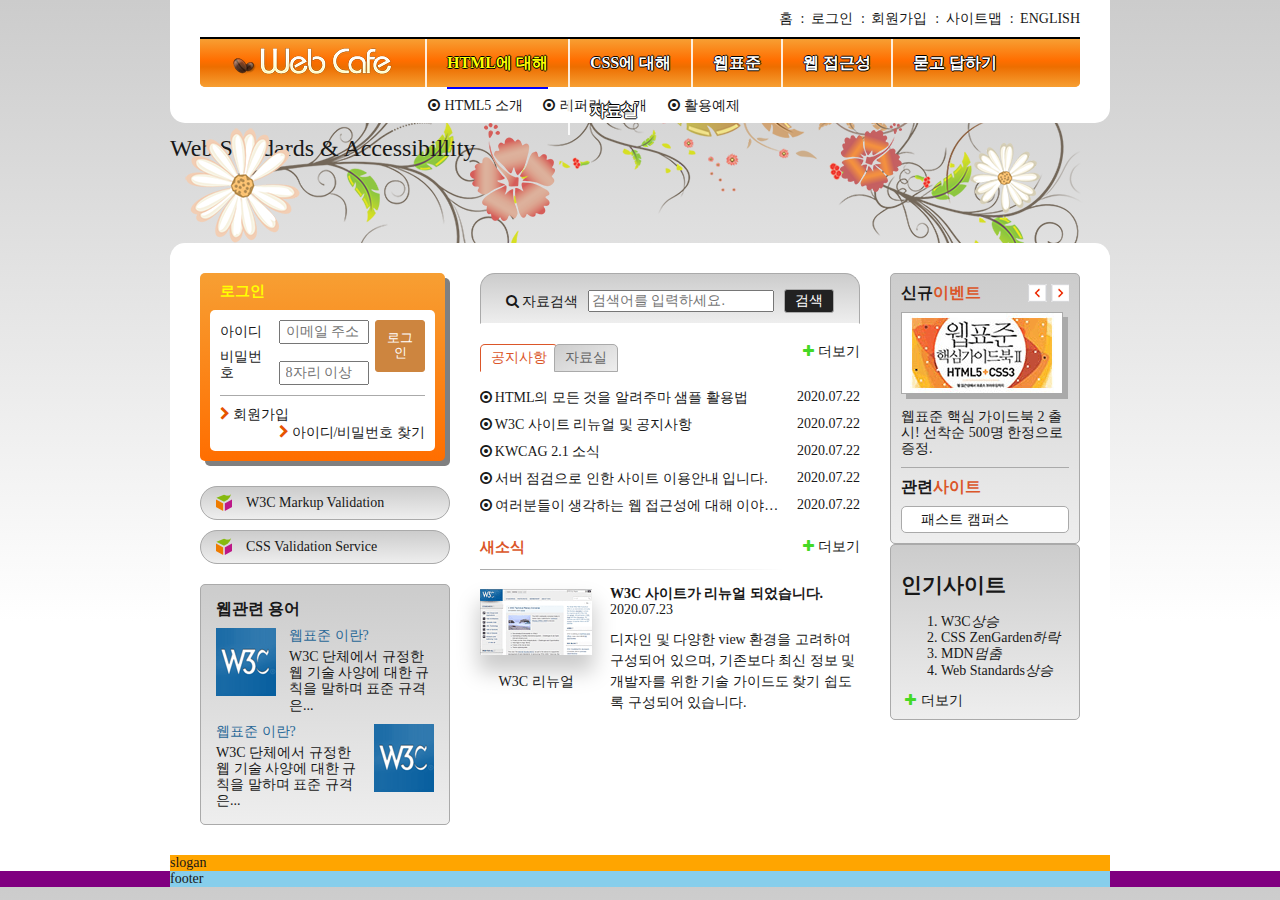
==== commit 568fbcd0: "practice" ====
--- a/index.html
+++ b/index.html
@@ -259,7 +259,17 @@
                         </ul>
                     </section>
                 </div>
-
+                <div class="gradient-box">
+                    <section class="favorite">
+                        <h2 class="favorite-heading" id="favoriteHeading">인기<span>사이트</span></h2>
+                        <ol class="favorite-list">
+                            <li class="no1"><a href="#">W3C</a><em class="up">상승</em></li>
+                            <li class="no2"><a href="#">CSS ZenGarden</a><em class="down">하락</em></li>
+                            <li class="no3"><a href="#">MDN</a><em class="stop">멈춤</em></li>
+                            <li class="no4"><a href="#">Web Standards</a><em class="up">상승</em></li>
+                        </ol>
+                        <a href="#" class="favorite-more icon-plus" aria-labelledby="favoriteHeading">더보기</a>
+                    </section>
                 </section>
             </div>
         </main>
--- a/css/style.css
+++ b/css/style.css
@@ -656,6 +656,34 @@
     border: 0;
     vertical-align: top;
 }
+/* 관련 사이트 */
+.related {
+    margin-top: 10px;
+}
+.related-list {
+    background-color: #fff;
+    list-style: none;
+    padding-left: 0;
+    margin: 10px 0 0 0;
+    height: 27px;
+    overflow: hidden;
+    border:  1px solid #aaa;
+    border-radius: 5px;
+    transition: all 2000ms;
+}
+.related-list:hover {
+    height: 147px;
+    padding: 10px 0;
+}
+.related-list li{
+    padding: 2px 5px;
+}
+.related-list a {
+    line-height: 21px;
+    display: block;
+    text-indent: 1em;
+    flex-grow: 1;
+}
 /* 슬로건 */
 .slogan{
     background-color: orange;
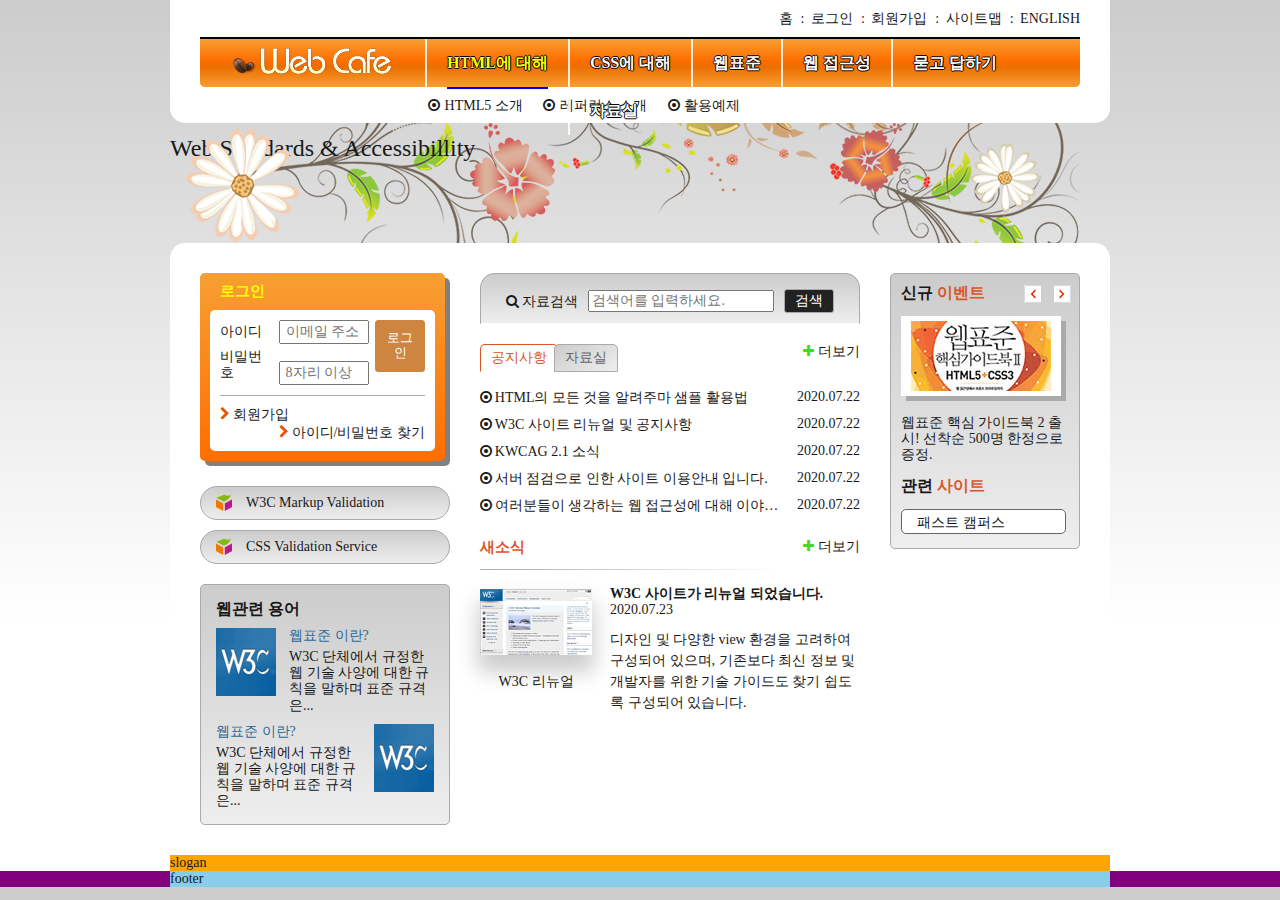
==== commit e3047311: "신규이벤트 및 관련사이트 css 복습" ====
--- a/index.html
+++ b/index.html
@@ -3,7 +3,7 @@
 <head>
   <meta charset="UTF-8">
   <title>웹카페-고정형 레이아웃</title>
-  <link rel="stylesheet" type="text/css" href="css/style.css">
+  <link rel="stylesheet" type="text/css" href="./css/main.css">
   <script src="./js/jquery.min.js" defer></script>  
   <script src="./js/menu-tab.js" defer></script>  
 </head>
@@ -163,6 +163,7 @@
                     <section class="notice tab-act">
                         <h2 class="notice-heading" id="noticeHeading">
                             <a href="#" class="tab">공지사항</a>
+                        
                         </h2>
                         <ul class="notice-list">
                             <li>
@@ -229,6 +230,7 @@
                             <img src="./images/news.gif" alt="새로운 표준인 HTML5를 발표하면서 새롭게 리뉴얼된 W3C 사이트 " />
                             <figcaption>W3C 리뉴얼</figcaption>
                         </figure>
+
                     </article>
                     <a href="" class="news-more icon-plus" aria-labelledby="newsHeading">더보기</a>
                 </section>
@@ -236,42 +238,37 @@
             <div class="group group3">
                 <div class="gradient-box">
                     <section class="event">
-                        <h2 class="event-heading">신규<span>이벤트</span></h2>
-                        <div id="eventDetail">
-                            <p class="event-thumbnail">
-                                <img src="./images/free_gift.gif" alt="이벤트 경품 도서" /></p>
-                            <p class="event-brief">
-                                <em> 웹표준 핵심 가이드북 2 출시!</em> 선착순 500명 한정으로 증정.</p>
+                        <h2 class="event-heading">신규<span> 이벤트</span></h2>
+                        <p class="event-img">
+                            <img src="./images/free_gift.gif" alt="이벤트 이미지" />
+                        </p>
+                        <p class="event-brief"><em>웹표준 핵심 가이드북 2 출시!</em> 선착순 500명 한정으로 증정.</p>
+                        <div class="btn-event">
+                            <button class="btn-prev" aria-labelledby="이전 사이트"></button>
+                            <button class="btn-next" aria-labelledby="다음 사이트"></button>
                         </div>
-                        <div class="btn-wrap">
-                            <button type="button" class="btn-prev" aria-labelledby="이전 사이트"></button>
-                            <button type="button" class="btn-next" aria-labelledby="다음 사이트"></button>
-                        </div>    
                     </section>
                     <section class="related">
-                        <h2 class="related-heading">관련<span>사이트</span></h2>
+                        <h2 class="related-heading">관련<span> 사이트</span></h2>
                         <ul class="related-list">
-                            <li><a href="#" target="_blank">패스트 캠퍼스</a></li>
-                            <li><a href="#" target="_blank">w3c</a></li>
-                            <li><a href="#" target="_blank">css zengarden</a></li>
-                            <li><a href="#" target="_blank">웹 접근성 연구소</a></li>
-                            <li><a href="#" target="_blank">web Standards</a></li>
+                            <li><a href="#">패스트 캠퍼스</a></li>
+                            <li><a href="#">w3c</a></li>
+                            <li><a href="#">css zengarden</a></li>
+                            <li><a href="#">웹 접근성 연구소</a></li>
+                            <li><a href="#">웹 접근성 연구소</a></li>
                         </ul>
                     </section>
                 </div>
-                <div class="gradient-box">
-                    <section class="favorite">
-                        <h2 class="favorite-heading" id="favoriteHeading">인기<span>사이트</span></h2>
-                        <ol class="favorite-list">
-                            <li class="no1"><a href="#">W3C</a><em class="up">상승</em></li>
-                            <li class="no2"><a href="#">CSS ZenGarden</a><em class="down">하락</em></li>
-                            <li class="no3"><a href="#">MDN</a><em class="stop">멈춤</em></li>
-                            <li class="no4"><a href="#">Web Standards</a><em class="up">상승</em></li>
-                        </ol>
-                        <a href="#" class="favorite-more icon-plus" aria-labelledby="favoriteHeading">더보기</a>
-                    </section>
-                </section>
-            </div>
+            </div>
+            <!-- <article class="best-site">
+                <h2 class="site-heading">인기<span>사이트</span></h2>
+                <ol class="site-list">
+                    <li><a href="#">w3c</a>상승</li>
+                    <li><a href="#">css zengarden</a>하락</li>
+                    <li><a href="#">mdn</a>멈춤/li>
+                    <li><a href="#">web standard</a>상승</li>
+                </ol>
+            </article> -->
         </main>
         <article class="slogan">slogan</article>
         <div class="footer-bg">
--- a/css/main.css
+++ b/css/main.css
@@ -0,0 +1,776 @@
+@import url(./normalize.css);
+@import url(//spoqa.github.io/spoqa-han-sans/css/SpoqaHanSans-kr.css);
+/* @import url(https://cdnjs.cloudflare.com/ajax/libs/font-awesome/4.7.0/css/font-awesome.min.css); */
+@import url(./fontello.css);
+*,
+* ::before, 
+* ::after {
+    box-sizing: border-box;
+}
+html{
+    font-size: 10px;
+}
+body{
+    font-size: 1.4rem;
+    color: #181818; 
+    background: url(./images/bg_flower.png) no-repeat 50% 0 scroll, #fff linear-gradient(to bottom, #ccc 0%, #fff 70%, #fff 100%);
+    font-family: 'Spoqa Han Sans';
+    font-weight: 400;
+}
+/* 숨김 콘텐츠 */
+.a11y-hidden, legend {
+    position: absolute;
+    width: 1px;
+    height: 1px;
+    overflow: hidden;
+    margin: -1px;
+    clip-path: polygon(0 0, 0 0, 0 0);
+}
+/* 링크 스타일 */
+a {
+    text-decoration: none;
+    color:inherit;
+}
+/* 레이아웃 */
+.container{
+    /* background-color: #ccc;
+    display: flex;
+    flex-flow: column nowrap;
+    align-items: center; */
+}
+.header, .visual, .main, .slogan, .footer{
+    width: 940px;
+    margin-left: auto;
+    margin-right: auto;
+}
+/* 헤더 */
+.header{
+    background-color: #fff;
+    border-radius: 0 0 15px 15px;
+    padding: 1px 30px;
+    position: relative;
+}
+/* 로고 */
+.logo{
+    position: absolute;
+    top: 26px;
+    left: 60px;
+}
+/* 멤버링크 */
+.member{
+    list-style-type: none;
+    padding-left: 0;
+    margin-top: 8px;
+    margin-bottom: 8px;
+    margin-right: -8px;
+    font-size: 0;
+    text-align: right;
+}
+.member li, .member a{
+    display: inline-block;
+}
+.member li{
+    font-size: 1.4rem;
+}
+.member a{
+    text-transform: uppercase;
+    padding : 2px 8px 2px 3px;
+}
+.member [aria-hidden]{
+    /* margin: 0 5px; */
+}
+/* 메인 메뉴 */
+.menu {
+    background: #f79f33 linear-gradient(to bottom, #f79f33 0%,#ff6e00 45%,#ed6e00 58%,#f79f33 100%);
+    padding-left: 0;
+    list-style: none;
+    margin: 0 0 35px;
+    padding-left: 225px;
+    border-top: 2px solid #000;
+    border-radius: 0 0 5px 5px;
+    height: 50px;
+}
+.menu::after{
+    content:"";
+    display: block;
+    clear: both;
+}
+.menu-item{
+    float: left;
+    position: relative;
+}
+.menu-act .btn-menu{
+    color: #ff0;
+
+}
+.menu-act .btn-menu::after{
+    content : "";
+    display : block;
+    background-color:blue;
+    height: 2px;
+
+}
+.btn-menu{
+    background-color: transparent;
+    color: #fff;
+    font-size: 1.6rem;
+    font-weight: 700;
+    border: 0;
+    line-height: 48px;
+    border-left: 2px solid rgba(255,255,255,0.85);
+    padding: 0 20px;
+    cursor: pointer;
+    text-shadow: 1px 0 0 #000, 
+    0 1px 0 #000,
+    -1px 0 0 #000, 
+    0 -1px 0 #000;
+}
+.sub-menu{
+    /* background-color: pink; */
+    position: absolute;
+    margin: 0;
+    padding-left: 0;
+    list-style: none;
+    white-space: nowrap;
+    display: none;
+}
+.menu-act .sub-menu {
+    display: block;
+}
+.sub-menu li, .sub-menu a{
+    display: inline-block;
+}
+.sub-menu a{
+    /* background-color:yellow; */
+    padding: 8px 0;
+    margin-right: 1em;
+}
+.sub-menu a:hover{
+    color: tomato;
+}
+.sub-menu a::before{
+    content: '\f192';
+    font-family: 'fontello';
+    display: inline-block;
+    /* text-decoration: inherit;  링크일때 상속 받겠느냐*/
+    width: 1em;
+    margin-right: .2em;
+    margin-left: .2em;
+}
+.sub-menu a:hover::before, .sub-menu a:focus::before{
+    content: '\e800';
+}
+.sub-menu1, .sub-menu2, .sub-menu3{
+    left: 0;
+}
+.sub-menu4, .sub-menu5, .sub-menu6{
+    right: 0;
+}
+/* .sub-menu1{
+    display:none;
+}
+.sub-menu2{
+    display: none;
+}
+.sub-menu3{
+    display: none;
+}
+.sub-menu4{
+    display: none;
+}
+.sub-menu5{
+    display: none;
+}
+.sub-menu6{
+    display: none;
+} */
+/* 비쥬얼 */
+@keyframes textAni{
+    0%{
+        font-size: 12px;
+        color: rgba(0, 0, 0, 0);
+        transform:  translate(0,0);
+    }
+    100%{
+        font-size: 24px;
+        color: rgba(0, 0, 0, 1);
+        transform:  translate(400px,75px);
+    }
+}
+@keyframes bgAni{
+    0%{opacity: 1;}
+    100%{opacity: 0;}
+}
+
+.visual{
+    /* background-color: lime; */
+    height: 120px;
+    position: relative;
+}
+.visual::before, .visual::after{
+    animation: bgAni 2000ms ease-in-out infinite alternate;
+    content: "";
+    position: absolute;
+    top: 0;
+    left: 0;
+    width: 100%;
+    height: 100%;
+    background-repeat: no-repeat;
+}
+.visual::before{
+    background-image: url(./images/ani_flower_01.png),url(./images/ani_flower_02.png);
+    background-position: 0 -10px , 670px 0;
+} 
+.visual::after{
+    background-image: url(./images/ani_flower_03.png),url(./images/ani_flower_04.png);
+    background-position: 300px 0 , 800px 20px;
+    animation-delay: 1000ms;
+} 
+.visual-text{
+    font-family: Georgia, 'Times New Roman', Times, serif;
+    font-size: 2.4rem;
+    width: 500px;
+    animation: textAni 5000ms ease-in-out forwards;
+}
+/* 메인 콘텐츠 */
+.main{
+    background-color: #fff;
+    min-height: 450px;
+    padding: 30px;
+    display: flex;
+    flex-flow: row nowrap ;
+    justify-content: space-between;
+    align-items: flex-start;
+    border-radius: 15px 15px 0 0;
+}
+.group1{
+    /* background-color: pink; */
+    width: 250px;
+}
+.group2{
+    /* background-color: lightgreen; */
+    width: 380px;
+}
+.group3{
+    /* background-color: coral; */
+    width: 190px;
+}
+.clearfix::after{
+    content: "";
+    clear: both;
+    display: block;
+}
+/* 로그인 */
+.login {
+    background: #f79f33 linear-gradient(to bottom, #f79f33,#ff6e00); 
+    border-radius: 5px;
+    padding: 10px;
+    box-shadow: 5px 5px 0 0 grey;
+    width: calc(100% - 5px); /*총 여백이 변화되어도 같이 변화될 수 있도록 calc적용*/
+}
+.login-heading {
+    margin: 0;
+    padding-left: 10px;
+    padding-bottom: 10px;
+    color: #ff0;
+    font-weight: 700;
+    font-size: 1.5rem;
+}
+.login-form{
+    background-color: #fff;
+    padding: 10px 10px 0 10px;
+    border-top-right-radius: 5px;
+    border-top-left-radius: 5px;
+}
+.login-form fieldset {
+    padding: 0;
+    margin: 0;
+    border: 0;
+    position: relative;
+    padding-bottom: 5px; /*위쪽 아래쪽 10px, login-form div의 5px과 더해짐*/
+    border-bottom: 1px solid #aaa;
+}
+.login-form div{
+    margin-bottom: 5px;
+    /* width: 150px; */
+}
+.login-form label{
+    display: inline-block;
+    width: 55px;
+}
+.login-form input{
+    width: 90px;
+    padding-left: 3px;
+    height: 24px;
+    padding: 1px 1px 1px 5px;
+}
+.btn-login {
+    position: absolute;
+    top : 0;
+    right: 0;
+    background-color: peru;
+    border: 1px solid peru;
+    color: #fff;
+    width: 50px;
+    height: 52px;
+    border-radius: 3px;
+    font-size: 1.3rem;
+}
+.member-only {
+    list-style: none;
+    padding: 10px;
+    margin: 0;
+    background-color: #fff;
+    border-bottom-left-radius: 5px;
+    border-bottom-right-radius: 5px;
+}
+.member-olny::after{
+    content: "";
+    clear: both;
+    display: block;
+}
+.member-only a{
+    padding-top: 5px ;
+    padding-bottom: 5px;
+}
+.member-only li:first-child{
+    float: left;
+}
+.member-only li:last-child{
+    float: right;
+}
+.member-only a::before{
+    content: '\e803';
+    font-family: 'fontello';
+    color: #e65400;
+    display: inline-block;
+    margin-right: .2em;
+}
+/* 유효성 검사 배너 링크 */
+.validation-list{
+    margin-top: 25px;
+    /* background-color: yellow; */
+    list-style: none;
+    padding-left: 0;
+    margin-bottom: 0;
+}
+.validation-list a{
+    display: block;
+    margin-top: 10px;
+    border : 1px solid #aaa;
+    border-radius: 20px;
+    background-color: #ccc;
+    background-image: url(./images/validation_icon.png),linear-gradient(180deg,#ccc,#eee);
+    background-repeat: no-repeat, repeat;
+    background-position: 15px 50%, 0 0;
+    padding: 8px 10px 8px 45px;
+    /*line-height: 30px;/*가급적 높이를 고정하지 않는것이 좋음)*/
+}
+.validation-list a:hover{
+    color: #f00;
+}
+/* 웹 관련 용어 */
+.term {
+    border: 1px solid #aaa;
+    background: #ccc linear-gradient(180deg,#ccc,#eee);
+    border-radius: 5px;
+    margin-top: 20px;
+    padding: 15px;
+
+}
+.term-heading {
+    margin: 0;
+    font-weight: 700;
+    font-size: 1.6rem;
+}
+.term-list {
+    margin-top: 10px;
+    margin-bottom: 0;
+}
+.term-list > div {
+    margin-top: 10px;
+}
+.term-list > div::after{
+    content: "";
+    clear: both;
+    display: block;
+}
+.term-list-subject{
+    color: #296897;
+}
+.odd .term-list-subject, .odd .term-list-brief {
+    float: right;
+    width: 145px;
+}
+.odd .term-list-thumbnail{
+    float: left;
+    margin-left: 0;
+}
+.odd .term-list-brief {
+    margin-left: 0;
+    margin-top:5px;
+    /* line-height: 1.5rem; */
+}
+.even .term-list-subject, .even .term-list-brief {
+    float: left;
+    width: 145px;
+}
+.even .term-list-thumbnail{
+    float: right;
+    margin-left: 0;
+}
+.even .term-list-brief {
+    margin-left: 0;
+    margin-top:5px;
+    /* line-height: 1.5rem; */
+}
+/* 검색 폼 */
+.search-form {
+    background: #ccc linear-gradient(180deg,#ccc,#eee);/*180deg가 기본값*/
+    border-radius: 15px 15px 0 0;
+    padding: 15px 25px 10px;
+    border: 1px solid #aaa;
+    border-bottom-color: #fff;
+}
+.search-form fieldset {
+    border: 0;
+    margin: 0;
+    padding: 0;
+    
+}
+.search-form div{
+    display: flex;
+    flex-flow: row nowrap;
+    justify-content: space-between;
+    align-items: center;
+}
+.search-form label,
+.btn-search {
+    white-space: nowrap;
+}
+.search-form label::before{
+    content: '\e802';
+    font-family: 'fontello';
+    display: inline-block;
+    margin-right: .2em;
+    /* margin: 5px; */
+}
+.search-form input [type="search"] {
+    border: 1px solid #aaa;
+    border-radius: 3px;
+    padding: 1px 1px 1px 5px;
+    height: 24px;
+    /* flex-grow: 1; */
+    margin-left: 5px;
+    margin-right: 5px;
+    width: 200px;
+}
+.btn-search{
+   background-color: #222;
+   color: #fff;
+   border: 1px solid #aaa;
+   border-radius: 3px;
+   font-style: 1.3rem;
+   height: 24px;
+   padding: 0 10px;
+}
+/* 공지사항 및 자료실 */
+/* .board {
+    margin: 0;
+    padding: 0;
+    position: relative;
+    
+}
+.tab {
+    color: orangered;
+    font-weight: 400;
+    font-size: 1.3rem;
+    border: 1px solid orangered;
+    padding: 5px 10px; 
+    border-radius: 5px 5px 0 0; 
+    border-bottom: #fff;     
+}
+.notice-heading {
+    float: left;  
+}
+.pds-heading {
+    float: left; 
+}
+.pds-heading .tab {
+    background: #ccc linear-gradient(180deg,#ccc,#eee);
+    border: 1px solid #aaa;
+    color: gray;
+}
+.tab-act.
+.notice-list {
+    list-style: none;
+    padding: 0;
+    position: absolute;
+    top: 50px;
+    background-color: #fff;
+}
+.pds-list {
+    list-style: none;
+    padding: 0;
+    position: absolute;
+    top: 50px;
+    display: none;
+}
+.notice-list a::before {
+    content: '\f192';
+    font-family: 'fontello';
+    display: inline-block;
+    margin-right: 10px;
+    margin-bottom: 10px;
+}
+.notice-list a {
+    display: inline-block;
+    width: 300px;
+    vertical-align: top;
+    overflow: hidden;
+    white-space: nowrap;
+    text-overflow: ellipsis;
+}
+.pds-list a {
+    display: inline-block;
+    width: 300px;
+    overflow: hidden;
+    white-space: nowrap;
+    text-overflow: ellipsis;
+}
+.notice-more.icon-plus, .pds-more.icon-plus{
+    position: absolute;
+    top: 20px;
+    right: 0;
+}
+.notice-more.icon-plus::before {
+    color: green;
+}
+.pds-more.icon-plus::before {
+    color: green;
+}
+.pds-list a::before {
+    content: '\f192';
+    font-family: 'fontello';
+    display: inline-block;
+    margin-right: 10px;
+    margin-bottom: 10px;
+} */
+/* 공지사항 및 자료실 */
+.board {
+
+    margin-top: 20px;
+    position: relative;
+    padding-top: 45px;
+}
+.notice-heading, .pds-heading {
+
+    margin: 0;
+    font-size: 1.4rem;
+    font-weight: 400; /*h2를 썼기때문에 쓰는 3가지 코드*/
+    position: absolute;
+    top:0;
+
+}
+.btn-notice {
+    color: #666;
+    border: 1px solid #aaa;
+    border-radius: 5px 5px 0 0;
+    padding: 5px 10px;
+    display: block;
+    background: #ccc linear-gradient(150deg, #ccc, #eee);
+    cursor: pointer;
+}
+.notice-heading{
+    left: 0;
+}
+.pds-heading {
+    left: 74px;
+}
+.tab {
+    color: #666;
+    border: 1px solid #aaa;
+    border-radius: 5px 5px 0 0;
+    padding: 5px 10px;
+    display: block;
+    background: #ccc linear-gradient(150deg, #ccc, #eee);
+}
+.tab-act .tab{
+    color: #db5629;
+    border-color: #db5629 #db5629 #fff #db5629;
+    background: #fff;
+}
+.notice-list, .pds-list, .notice-more, .pds-more {
+    display: none;
+}
+.tab-act .notice-list, .tab-act .pds-list, .tab-act .notice-more, .tab-act .pds-more {
+    display: block;
+}
+.notice-list, .pds-list{
+    list-style: none;
+    margin: 0;
+    padding-left: 0;
+    min-height: 130px;
+}
+.notice-list li, .pds-list li{
+    margin-bottom: 10px;
+}
+.notice-list li::after, .pds-list li::after {
+    content: "";
+    display: block;
+    clear: both;
+}
+.notice-list a::before, .pds-list a::before  {
+    content: '\f192';
+    font-family: 'fontello';
+    display: inline-block;
+    margin-right: .2em;
+}
+.notice-list a, .pds-list a{
+    float: left; /*블록박스처럼 됨*/
+    width: 300px;
+    text-overflow: ellipsis;
+    overflow: hidden;
+    white-space: nowrap;
+}
+.notice-list time, .pds-list time{
+    float: right;
+}
+.notice-more, .pds-more {
+    position: absolute;
+    top: -8px;
+    right: -8px;/*왜 굳이?*/
+    padding: 8px;
+}
+.icon-plus::before {
+    color:hsla(110, 70%, 50%, 1);
+}
+
+/* 새소식 */
+.news {
+    margin-top: 20px;
+    position: relative;
+}
+.news::before {
+    content: "";
+    position: absolute;
+    top: 30px;
+    left: 0;
+    width: 80%;
+    height: 1px;
+    background: #aaa linear-gradient(90deg, #aaa, #fff);
+}
+.news-heading {
+    margin: 0;
+    font-size: 1.5rem;
+    font-weight: 700;
+    color: #db5629;
+}
+.news-item{
+    margin-top: 30px;
+    padding-left: 130px; /*왼쪽여백을 줘서 썸네일만 옮기게*/
+    position: relative;
+}
+.news-item-subject {
+    margin: 0;
+    font-size: 1.4rem;
+}
+.news-item-brief {
+    margin: 10px 0;
+    line-height: 1.5; /*1.5em이랑 150%랑 다른거임. 이 두개는 상속받는크기*/
+}
+.news-item-thumbnail img{
+    margin-bottom: 15px;
+    box-shadow: 0 15px 20px 2px #ccc;
+}
+.news-more {
+    position: absolute;
+    padding: 8px;
+    top: -8px;
+    right: -8px;
+}
+.news-item-thumbnail{
+    margin: 0;
+    position: absolute;
+    top: 3px;
+    left: 0;
+    text-align: center;
+    box-shadow: ;
+}
+/* 신규이벤트 및 관련사이트 */
+.gradient-box {
+    border: 1px solid #aaa;
+    background: #ccc linear-gradient(180deg,#ccc,#eee);
+    border-radius: 5px;
+    padding-top: 10px;
+    padding-left: 10px;
+    position: relative;
+}
+.event-heading, .related-heading{
+    margin: 0;
+    font-weight: 700;
+    font-size: 1.6rem;
+}
+.event-heading span, .related-heading span{
+    color: #db5629;
+}
+/* 신규 이벤트 */
+.event-img img {
+    box-shadow: 5px 5px 0 0 #aaa;
+}
+.event-brief em{
+    font-style: normal;
+}
+.btn-event {
+    position: absolute;
+    padding: 8px;
+    top: 3px;
+    right: 0px;
+}
+.btn-prev {
+    background-image: url(./images/back_forward.png);
+    border: 0;
+    width: 17px;
+    height: 18px;
+    cursor: pointer;
+}
+.btn-next {
+    background-image: url(./images/back_forward.png);
+    background-position: 100% 0;
+    border: 0;
+    width: 17px;
+    height: 18px;
+    cursor: pointer;
+    margin-left: 10px;
+}
+.related-list {
+    list-style: none;
+    padding: 5px 15px;
+    background-color: #fff;
+    width: 165px;
+    border: 1px solid #666;
+    border-radius: 5px;
+    height: 25px;
+    overflow: hidden;
+    transition: all 500ms;
+}
+.related-list:hover{
+    height: 115px;
+}
+.related-list li{
+    margin-bottom: 5px;
+}
+/* 슬로건 */
+.slogan{
+    background-color: orange;
+}
+.footer-bg{
+    background-color: purple;
+    width: 100%;
+    display: flex;
+    flex-flow: column nowrap ;
+    align-items: center;
+}
+.footer{
+    background-color: skyblue;
+}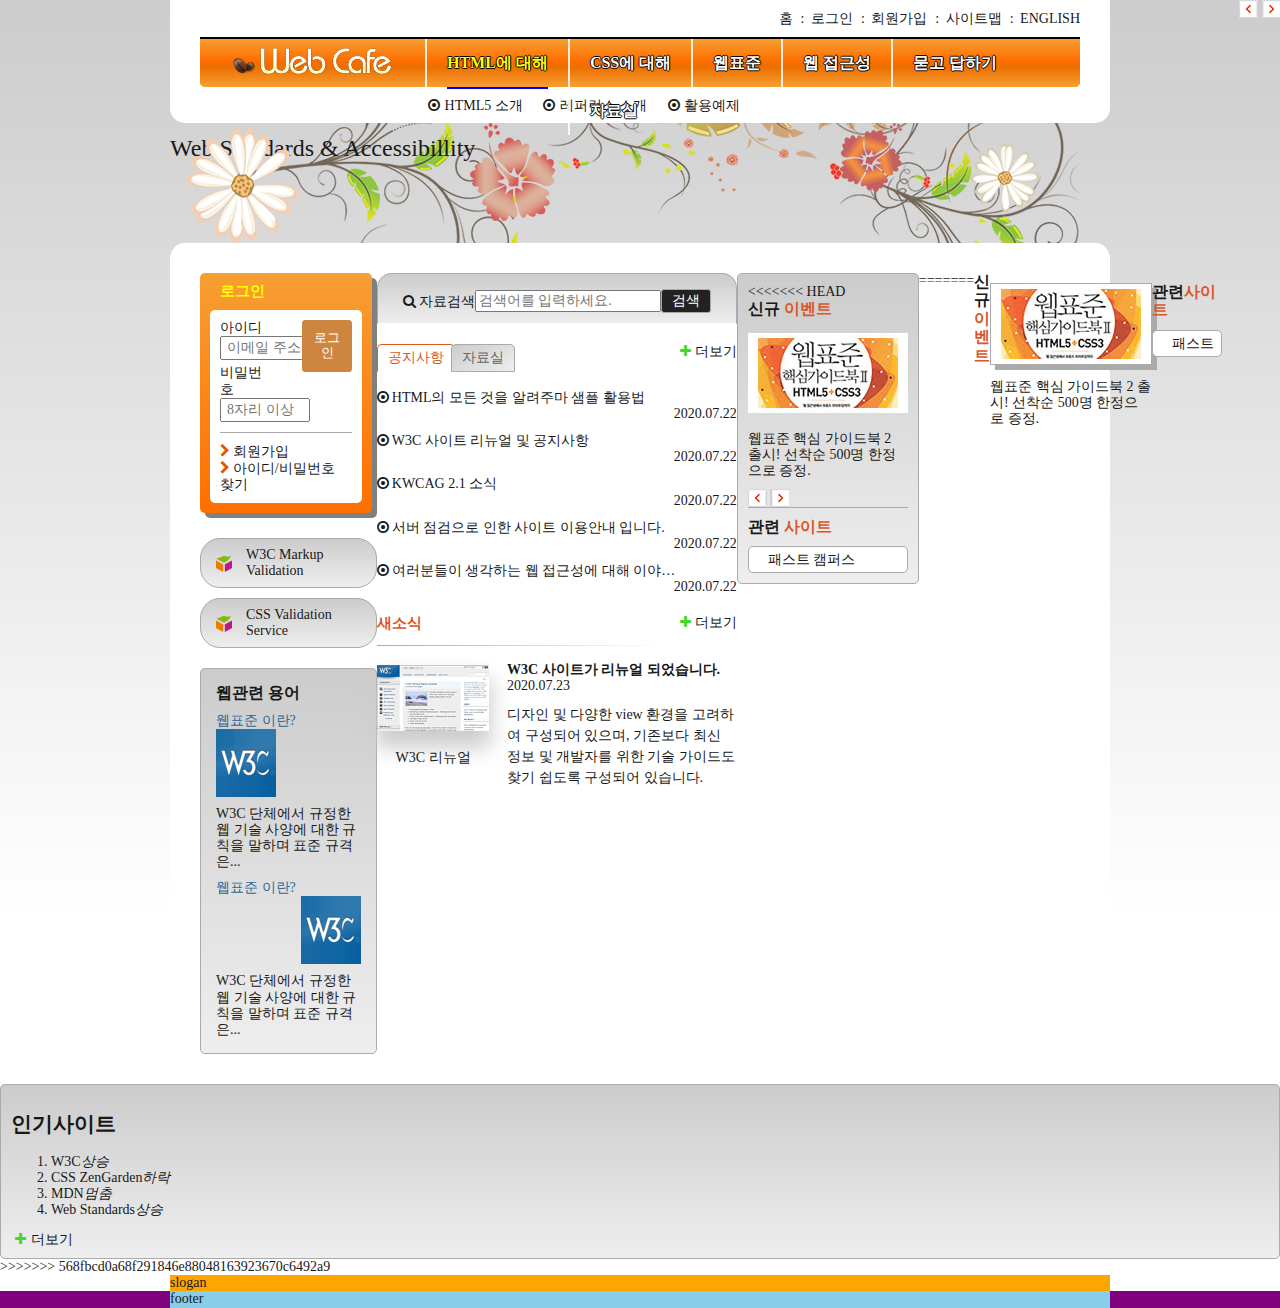
==== commit 59d12e0e: "관련사이트 및 신규이벤트" ====
--- a/index.html
+++ b/index.html
@@ -3,7 +3,7 @@
 <head>
   <meta charset="UTF-8">
   <title>웹카페-고정형 레이아웃</title>
-  <link rel="stylesheet" type="text/css" href="./css/main.css">
+  <link rel="stylesheet" type="text/css" href="css/style.css">
   <script src="./js/jquery.min.js" defer></script>  
   <script src="./js/menu-tab.js" defer></script>  
 </head>
@@ -163,7 +163,6 @@
                     <section class="notice tab-act">
                         <h2 class="notice-heading" id="noticeHeading">
                             <a href="#" class="tab">공지사항</a>
-                        
                         </h2>
                         <ul class="notice-list">
                             <li>
@@ -230,7 +229,6 @@
                             <img src="./images/news.gif" alt="새로운 표준인 HTML5를 발표하면서 새롭게 리뉴얼된 W3C 사이트 " />
                             <figcaption>W3C 리뉴얼</figcaption>
                         </figure>
-
                     </article>
                     <a href="" class="news-more icon-plus" aria-labelledby="newsHeading">더보기</a>
                 </section>
@@ -238,6 +236,7 @@
             <div class="group group3">
                 <div class="gradient-box">
                     <section class="event">
+<<<<<<< HEAD
                         <h2 class="event-heading">신규<span> 이벤트</span></h2>
                         <p class="event-img">
                             <img src="./images/free_gift.gif" alt="이벤트 이미지" />
@@ -269,6 +268,44 @@
                     <li><a href="#">web standard</a>상승</li>
                 </ol>
             </article> -->
+=======
+                        <h2 class="event-heading">신규<span>이벤트</span></h2>
+                        <div id="eventDetail">
+                            <p class="event-thumbnail">
+                                <img src="./images/free_gift.gif" alt="이벤트 경품 도서" /></p>
+                            <p class="event-brief">
+                                <em> 웹표준 핵심 가이드북 2 출시!</em> 선착순 500명 한정으로 증정.</p>
+                        </div>
+                        <div class="btn-wrap">
+                            <button type="button" class="btn-prev" aria-labelledby="이전 사이트"></button>
+                            <button type="button" class="btn-next" aria-labelledby="다음 사이트"></button>
+                        </div>    
+                    </section>
+                    <section class="related">
+                        <h2 class="related-heading">관련<span>사이트</span></h2>
+                        <ul class="related-list">
+                            <li><a href="#" target="_blank">패스트 캠퍼스</a></li>
+                            <li><a href="#" target="_blank">w3c</a></li>
+                            <li><a href="#" target="_blank">css zengarden</a></li>
+                            <li><a href="#" target="_blank">웹 접근성 연구소</a></li>
+                            <li><a href="#" target="_blank">web Standards</a></li>
+                        </ul>
+                    </section>
+                </div>
+                <div class="gradient-box">
+                    <section class="favorite">
+                        <h2 class="favorite-heading" id="favoriteHeading">인기<span>사이트</span></h2>
+                        <ol class="favorite-list">
+                            <li class="no1"><a href="#">W3C</a><em class="up">상승</em></li>
+                            <li class="no2"><a href="#">CSS ZenGarden</a><em class="down">하락</em></li>
+                            <li class="no3"><a href="#">MDN</a><em class="stop">멈춤</em></li>
+                            <li class="no4"><a href="#">Web Standards</a><em class="up">상승</em></li>
+                        </ol>
+                        <a href="#" class="favorite-more icon-plus" aria-labelledby="favoriteHeading">더보기</a>
+                    </section>
+                </section>
+            </div>
+>>>>>>> 568fbcd0a68f291846e88048163923670c6492a9
         </main>
         <article class="slogan">slogan</article>
         <div class="footer-bg">
--- a/css/style.css
+++ b/css/style.css
@@ -0,0 +1,700 @@
+@import url(./normalize.css);
+@import url(//spoqa.github.io/spoqa-han-sans/css/SpoqaHanSans-kr.css);
+/* @import url(https://cdnjs.cloudflare.com/ajax/libs/font-awesome/4.7.0/css/font-awesome.min.css); */
+@import url(./fontello.css);
+*,
+* ::before, 
+* ::after {
+    box-sizing: border-box;
+}
+html{
+    font-size: 10px;
+}
+body{
+    font-size: 1.4rem;
+    color: #181818; 
+    background: url(./images/bg_flower.png) no-repeat 50% 0 scroll, #fff linear-gradient(to bottom, #ccc 0%, #fff 70%, #fff 100%);
+    font-family: 'Spoqa Han Sans';
+    font-weight: 400;
+}
+/* 숨김 콘텐츠 */
+.a11y-hidden, legend {
+    position: absolute;
+    width: 1px;
+    height: 1px;
+    overflow: hidden;
+    margin: -1px;
+    clip-path: polygon(0 0, 0 0, 0 0);
+}
+/* 링크 스타일 */
+a {
+    text-decoration: none;
+    color:inherit;
+}
+/* 레이아웃 */
+.container{
+    /* background-color: #ccc;
+    display: flex;
+    flex-flow: column nowrap;
+    align-items: center; */
+}
+.header, .visual, .main, .slogan, .footer{
+    width: 940px;
+    margin-left: auto;
+    margin-right: auto;
+}
+/* 헤더 */
+.header{
+    background-color: #fff;
+    border-radius: 0 0 15px 15px;
+    padding: 1px 30px;
+    position: relative;
+}
+/* 로고 */
+.logo{
+    position: absolute;
+    top: 26px;
+    left: 60px;
+}
+/* 멤버링크 */
+.member{
+    list-style-type: none;
+    padding-left: 0;
+    margin-top: 8px;
+    margin-bottom: 8px;
+    margin-right: -8px;
+    font-size: 0;
+    text-align: right;
+}
+.member li, .member a{
+    display: inline-block;
+}
+.member li{
+    font-size: 1.4rem;
+}
+.member a{
+    text-transform: uppercase;
+    padding : 2px 8px 2px 3px;
+}
+.member [aria-hidden]{
+    /* margin: 0 5px; */
+}
+/* 메인 메뉴 */
+.menu {
+    background: #f79f33 linear-gradient(to bottom, #f79f33 0%,#ff6e00 45%,#ed6e00 58%,#f79f33 100%);
+    padding-left: 0;
+    list-style: none;
+    margin: 0 0 35px;
+    padding-left: 225px;
+    border-top: 2px solid #000;
+    border-radius: 0 0 5px 5px;
+    height: 50px;
+}
+.menu::after{
+    content:"";
+    display: block;
+    clear: both;
+}
+.menu-item{
+    float: left;
+    position: relative;
+}
+.menu-act .btn-menu{
+    color: #ff0;
+
+}
+.menu-act .btn-menu::after{
+    content : "";
+    display : block;
+    background-color:blue;
+    height: 2px;
+
+}
+.btn-menu{
+    background-color: transparent;
+    color: #fff;
+    font-size: 1.6rem;
+    font-weight: 700;
+    border: 0;
+    line-height: 48px;
+    border-left: 2px solid rgba(255,255,255,0.85);
+    padding: 0 20px;
+    cursor: pointer;
+    text-shadow: 1px 0 0 #000, 
+    0 1px 0 #000,
+    -1px 0 0 #000, 
+    0 -1px 0 #000;
+}
+.sub-menu{
+    /* background-color: pink; */
+    position: absolute;
+    margin: 0;
+    padding-left: 0;
+    list-style: none;
+    white-space: nowrap;
+    display: none;
+}
+.menu-act .sub-menu {
+    display: block;
+}
+.sub-menu li, .sub-menu a{
+    display: inline-block;
+}
+.sub-menu a{
+    /* background-color:yellow; */
+    padding: 8px 0;
+    margin-right: 1em;
+}
+.sub-menu a:hover{
+    color: tomato;
+}
+.sub-menu a::before{
+    content: '\f192';
+    font-family: 'fontello';
+    display: inline-block;
+    /* text-decoration: inherit;  링크일때 상속 받겠느냐*/
+    width: 1em;
+    margin-right: .2em;
+    margin-left: .2em;
+}
+.sub-menu a:hover::before, .sub-menu a:focus::before{
+    content: '\e800';
+}
+.sub-menu1, .sub-menu2, .sub-menu3{
+    left: 0;
+}
+.sub-menu4, .sub-menu5, .sub-menu6{
+    right: 0;
+}
+/* .sub-menu1{
+    display:none;
+}
+.sub-menu2{
+    display: none;
+}
+.sub-menu3{
+    display: none;
+}
+.sub-menu4{
+    display: none;
+}
+.sub-menu5{
+    display: none;
+}
+.sub-menu6{
+    display: none;
+} */
+/* 비쥬얼 */
+@keyframes textAni{
+    0%{
+        font-size: 12px;
+        color: rgba(0, 0, 0, 0);
+        transform:  translate(0,0);
+    }
+    100%{
+        font-size: 24px;
+        color: rgba(0, 0, 0, 1);
+        transform:  translate(400px,75px);
+    }
+}
+@keyframes bgAni{
+    0%{opacity: 1;}
+    100%{opacity: 0;}
+}
+
+.visual{
+    /* background-color: lime; */
+    height: 120px;
+    position: relative;
+}
+.visual::before, .visual::after{
+    animation: bgAni 2000ms ease-in-out infinite alternate;
+    content: "";
+    position: absolute;
+    top: 0;
+    left: 0;
+    width: 100%;
+    height: 100%;
+    background-repeat: no-repeat;
+}
+.visual::before{
+    background-image: url(./images/ani_flower_01.png),url(./images/ani_flower_02.png);
+    background-position: 0 -10px , 670px 0;
+} 
+.visual::after{
+    background-image: url(./images/ani_flower_03.png),url(./images/ani_flower_04.png);
+    background-position: 300px 0 , 800px 20px;
+    animation-delay: 1000ms;
+} 
+.visual-text{
+    font-family: Georgia, 'Times New Roman', Times, serif;
+    font-size: 2.4rem;
+    width: 500px;
+    animation: textAni 5000ms ease-in-out forwards;
+}
+/* 메인 콘텐츠 */
+.main{
+    background-color: #fff;
+    min-height: 450px;
+    padding: 30px;
+    display: flex;
+    flex-flow: row nowrap ;
+    justify-content: space-between;
+    align-items: flex-start;
+    border-radius: 15px 15px 0 0;
+}
+.group1{
+    /* background-color: pink; */
+    width: 250px;
+}
+.group2{
+    /* background-color: lightgreen; */
+    width: 380px;
+}
+.group3{
+    /* background-color: coral; */
+    width: 190px;
+}
+.clearfix::after{
+    content: "";
+    clear: both;
+    display: block;
+}
+/* 로그인 */
+.login {
+    background: #f79f33 linear-gradient(to bottom, #f79f33,#ff6e00); 
+    border-radius: 5px;
+    padding: 10px;
+    box-shadow: 5px 5px 0 0 grey;
+    width: calc(100% - 5px); /*총 여백이 변화되어도 같이 변화될 수 있도록 calc적용*/
+}
+.login-heading {
+    margin: 0;
+    padding-left: 10px;
+    padding-bottom: 10px;
+    color: #ff0;
+    font-weight: 700;
+    font-size: 1.5rem;
+}
+.login-form{
+    background-color: #fff;
+    padding: 10px 10px 0 10px;
+    border-top-right-radius: 5px;
+    border-top-left-radius: 5px;
+}
+.login-form fieldset {
+    padding: 0;
+    margin: 0;
+    border: 0;
+    position: relative;
+    padding-bottom: 5px; /*위쪽 아래쪽 10px, login-form div의 5px과 더해짐*/
+    border-bottom: 1px solid #aaa;
+}
+.login-form div{
+    margin-bottom: 5px;
+    /* width: 150px; */
+}
+.login-form label{
+    display: inline-block;
+    width: 55px;
+}
+.login-form input{
+    width: 90px;
+    padding-left: 3px;
+    height: 24px;
+    padding: 1px 1px 1px 5px;
+}
+.btn-login {
+    position: absolute;
+    top : 0;
+    right: 0;
+    background-color: peru;
+    border: 1px solid peru;
+    color: #fff;
+    width: 50px;
+    height: 52px;
+    border-radius: 3px;
+    font-size: 1.3rem;
+}
+.member-only {
+    list-style: none;
+    padding: 10px;
+    margin: 0;
+    background-color: #fff;
+    border-bottom-left-radius: 5px;
+    border-bottom-right-radius: 5px;
+}
+.member-olny::after{
+    content: "";
+    clear: both;
+    display: block;
+}
+.member-only a{
+    padding-top: 5px ;
+    padding-bottom: 5px;
+}
+.member-only li:first-child{
+    float: left;
+}
+.member-only li:last-child{
+    float: right;
+}
+.member-only a::before{
+    content: '\e803';
+    font-family: 'fontello';
+    color: #e65400;
+    display: inline-block;
+    margin-right: .2em;
+}
+/* 유효성 검사 배너 링크 */
+.validation-list{
+    margin-top: 25px;
+    /* background-color: yellow; */
+    list-style: none;
+    padding-left: 0;
+    margin-bottom: 0;
+}
+.validation-list a{
+    display: block;
+    margin-top: 10px;
+    border : 1px solid #aaa;
+    border-radius: 20px;
+    background-color: #ccc;
+    background-image: url(./images/validation_icon.png),linear-gradient(180deg,#ccc,#eee);
+    background-repeat: no-repeat, repeat;
+    background-position: 15px 50%, 0 0;
+    padding: 8px 10px 8px 45px;
+    /*line-height: 30px;/*가급적 높이를 고정하지 않는것이 좋음)*/
+}
+.validation-list a:hover{
+    color: #f00;
+}
+/* 웹 관련 용어 */
+.term {
+    border: 1px solid #aaa;
+    background: #ccc linear-gradient(180deg,#ccc,#eee);
+    border-radius: 5px;
+    margin-top: 20px;
+    padding: 15px;
+
+}
+.term-heading {
+    margin: 0;
+    font-weight: 700;
+    font-size: 1.6rem;
+}
+.term-list {
+    margin-top: 10px;
+    margin-bottom: 0;
+}
+.term-list > div {
+    margin-top: 10px;
+}
+.term-list > div::after{
+    content: "";
+    clear: both;
+    display: block;
+}
+.term-list-subject{
+    color: #296897;
+}
+.odd .term-list-subject, .odd .term-list-brief {
+    float: right;
+    width: 145px;
+}
+.odd .term-list-thumbnail{
+    float: left;
+    margin-left: 0;
+}
+.odd .term-list-brief {
+    margin-left: 0;
+    margin-top:5px;
+    /* line-height: 1.5rem; */
+}
+.even .term-list-subject, .even .term-list-brief {
+    float: left;
+    width: 145px;
+}
+.even .term-list-thumbnail{
+    float: right;
+    margin-left: 0;
+}
+.even .term-list-brief {
+    margin-left: 0;
+    margin-top:5px;
+    /* line-height: 1.5rem; */
+}
+/* 검색 폼 */
+.search-form {
+    background: #ccc linear-gradient(180deg,#ccc,#eee);/*180deg가 기본값*/
+    border-radius: 15px 15px 0 0;
+    padding: 15px 25px 10px;
+    border: 1px solid #aaa;
+    border-bottom-color: #fff;
+}
+.search-form fieldset {
+    border: 0;
+    margin: 0;
+    padding: 0;
+    
+}
+.search-form div{
+    display: flex;
+    flex-flow: row nowrap;
+    justify-content: space-between;
+    align-items: center;
+}
+.search-form label,
+.btn-search {
+    white-space: nowrap;
+}
+.search-form label::before{
+    content: '\e802';
+    font-family: 'fontello';
+    display: inline-block;
+    margin-right: .2em;
+    /* margin: 5px; */
+}
+.search-form input [type="search"] {
+    border: 1px solid #aaa;
+    border-radius: 3px;
+    padding: 1px 1px 1px 5px;
+    height: 24px;
+    /* flex-grow: 1; */
+    margin-left: 5px;
+    margin-right: 5px;
+    width: 200px;
+}
+.btn-search{
+   background-color: #222;
+   color: #fff;
+   border: 1px solid #aaa;
+   border-radius: 3px;
+   font-style: 1.3rem;
+   height: 24px;
+   padding: 0 10px;
+}
+
+/* 공지사항 및 자료실 */
+.board {
+
+    margin-top: 20px;
+    position: relative;
+    padding-top: 45px;
+}
+.notice-heading, .pds-heading {
+
+    margin: 0;
+    font-size: 1.4rem;
+    font-weight: 400; /*h2를 썼기때문에 쓰는 3가지 코드*/
+    position: absolute;
+    top:0;
+
+}
+.notice-heading{
+    left: 0;
+}
+.pds-heading {
+    left: 74px;
+}
+.tab {
+    color: #666;
+    border: 1px solid #aaa;
+    border-radius: 5px 5px 0 0;
+    padding: 5px 10px;
+    display: block;
+    background: #ccc linear-gradient(150deg, #ccc, #eee);
+}
+.tab-act .tab{
+    color: #db5629;
+    border-color: #db5629 #db5629 #fff #db5629;
+    background: #fff;
+}
+.notice-list, .pds-list, .notice-more, .pds-more {
+    display: none;
+}
+.tab-act .notice-list, .tab-act .pds-list, .tab-act .notice-more, .tab-act .pds-more {
+    display: block;
+}
+.notice-list, .pds-list{
+    list-style: none;
+    margin: 0;
+    padding-left: 0;
+    min-height: 130px;
+}
+.notice-list li, .pds-list li{
+    margin-bottom: 10px;
+}
+.notice-list li::after, .pds-list li::after {
+    content: "";
+    display: block;
+    clear: both;
+}
+.notice-list a::before, .pds-list a::before  {
+    content: '\f192';
+    font-family: 'fontello';
+    display: inline-block;
+    margin-right: .2em;
+}
+.notice-list a, .pds-list a{
+    float: left; /*블록박스처럼 됨*/
+    width: 300px;
+    text-overflow: ellipsis;
+    overflow: hidden;
+    white-space: nowrap;
+}
+.notice-list time, .pds-list time{
+    float: right;
+}
+.notice-more, .pds-more {
+    position: absolute;
+    top: -8px;
+    right: -8px;
+    padding: 8px;
+}
+.icon-plus::before {
+    color:hsla(110, 70%, 50%, 1);
+}
+
+/* 새소식 */
+.news {
+    margin-top: 20px;
+    position: relative;
+}
+.news::before {
+    content: "";
+    position: absolute;
+    top: 30px;
+    left: 0;
+    width: 80%;
+    height: 1px;
+    background: #aaa linear-gradient(90deg, #aaa, #fff);
+}
+.news-heading {
+    margin: 0;
+    font-size: 1.5rem;
+    font-weight: 700;
+    color: #db5629;
+}
+.news-item{
+    margin-top: 30px;
+    padding-left: 130px; /*왼쪽여백을 줘서 썸네일만 옮기게*/
+    position: relative;
+}
+.news-item-subject {
+    margin: 0;
+    font-size: 1.4rem;
+}
+.news-item-brief {
+    margin: 10px 0;
+    line-height: 1.5; /*1.5em이랑 150%랑 다른거임. 이 두개는 상속받는크기*/
+}
+.news-item-thumbnail img{
+    margin-bottom: 15px;
+    box-shadow: 0 15px 20px 2px #ccc;
+}
+.news-more {
+    position: absolute;
+    padding: 8px;
+    top: -8px;
+    right: -8px;
+}
+.news-item-thumbnail{
+    margin: 0;
+    position: absolute;
+    top: 3px;
+    left: 0;
+    text-align: center;
+    box-shadow: ;
+}
+/* 신규 이벤트 및 관련사이트 */
+.gradient-box {
+    border: 1px solid #aaa;
+    background: #ccc linear-gradient(180deg,#ccc,#eee);
+    border-radius: 5px;
+    padding: 10px;
+}
+.event-heading,.related-heading {
+    margin: 0;
+    font-size: 1.6rem;
+}
+.event-heading span, .related-heading span {
+    color: #db5629;
+}
+/* 신규 이벤트 */
+.event {
+    border-bottom: 1px solid #aaa;
+    position: relative;
+}
+.event-thumbnail, .event-brief {
+    margin: 10px 0;
+}
+.event-thumbnail img {
+    border: 1px solid #aaa;
+    box-shadow: 5px 5px 0 0 #aaa;
+}
+.event-brief em {
+    font-style: normal;
+}
+.btn-wrap {
+    height: 18px;
+    position: absolute;
+    top:0;
+    right: 0;
+}
+.btn-next {
+    background-position: -35px 0;
+}
+.btn-prev, .btn-next {
+    background-color: #ccc;
+    background-image: url(./images/back_forward.png);
+    background-repeat: no-repeat;
+    width: 19px;
+    height: 18px;
+    padding: 0;
+    cursor: pointer;
+    border: 0;
+    vertical-align: top;
+}
+/* 관련 사이트 */
+.related {
+    margin-top: 10px;
+}
+.related-list {
+    background-color: #fff;
+    list-style: none;
+    padding-left: 0;
+    margin: 10px 0 0 0;
+    height: 27px;
+    overflow: hidden;
+    border:  1px solid #aaa;
+    border-radius: 5px;
+    transition: all 2000ms;
+}
+.related-list:hover {
+    height: 147px;
+    padding: 10px 0;
+}
+.related-list li{
+    padding: 2px 5px;
+}
+.related-list a {
+    line-height: 21px;
+    display: block;
+    text-indent: 1em;
+    flex-grow: 1;
+}
+/* 슬로건 */
+.slogan{
+    background-color: orange;
+}
+.footer-bg{
+    background-color: purple;
+    width: 100%;
+    display: flex;
+    flex-flow: column nowrap ;
+    align-items: center;
+}
+.footer{
+    background-color: skyblue;
+}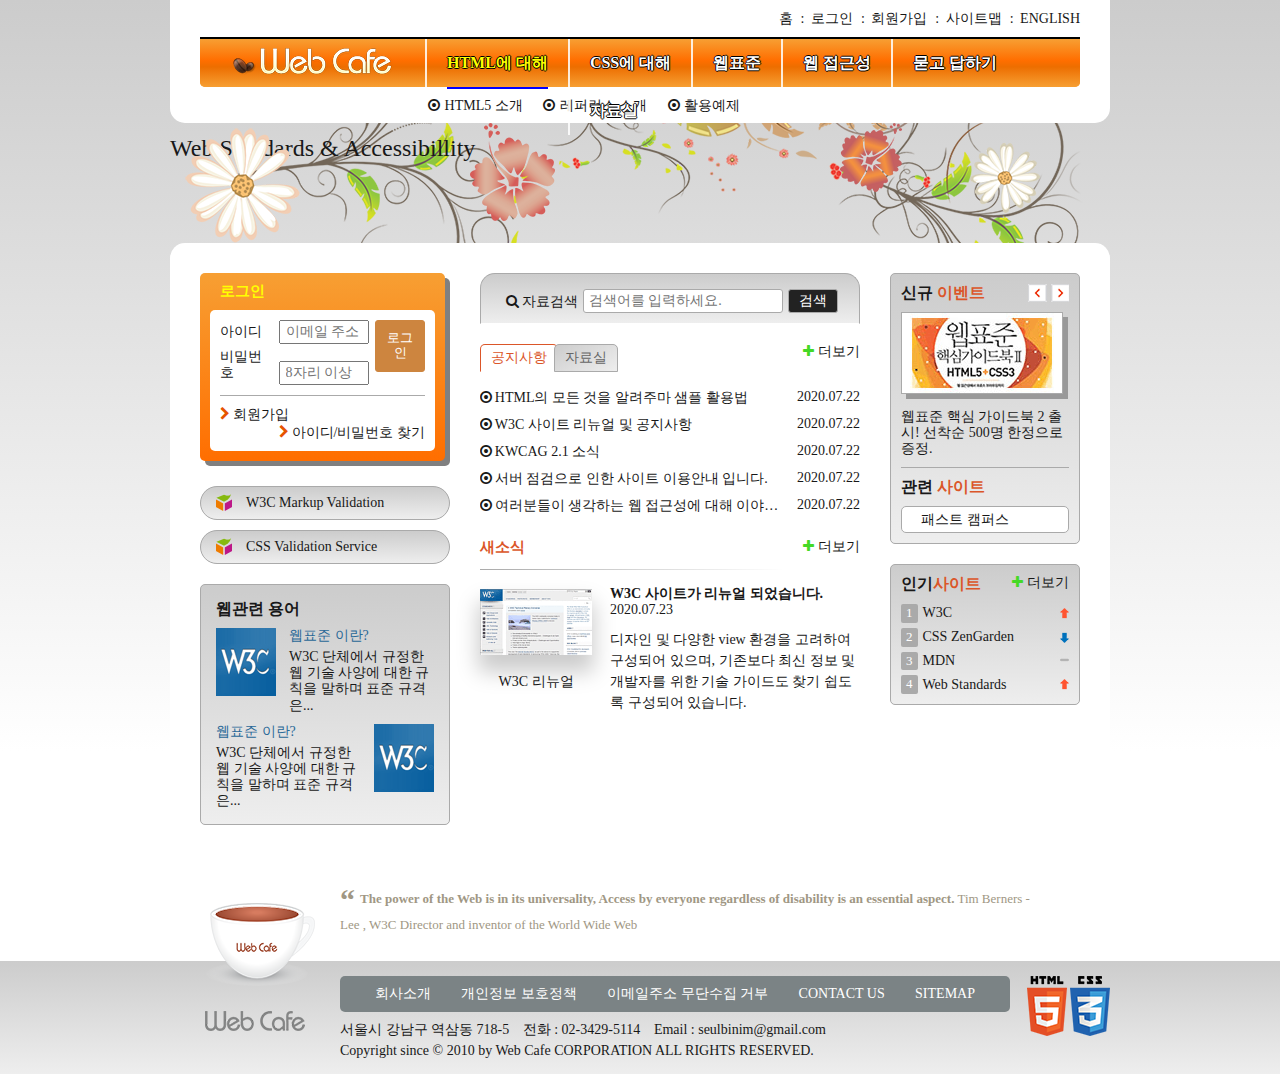
==== commit 667d1e10: "푸터 적용 복습" ====
--- a/index.html
+++ b/index.html
@@ -185,6 +185,7 @@
                                 <a href="#">여러분들이 생각하는 웹 접근성에 대해 이야기를 나누어 봅시다.</a>
                                 <time datetime="2020-07-22T17:03:15">2020.07.22</time>
                             </li>
+                            
                         </ul>
                         <a href="#" class="notice-more icon-plus" aria-labelledby="noticeHeading">더보기</a>
                     </section>
@@ -229,6 +230,7 @@
                             <img src="./images/news.gif" alt="새로운 표준인 HTML5를 발표하면서 새롭게 리뉴얼된 W3C 사이트 " />
                             <figcaption>W3C 리뉴얼</figcaption>
                         </figure>
+
                     </article>
                     <a href="" class="news-more icon-plus" aria-labelledby="newsHeading">더보기</a>
                 </section>
@@ -236,59 +238,28 @@
             <div class="group group3">
                 <div class="gradient-box">
                     <section class="event">
-<<<<<<< HEAD
-                        <h2 class="event-heading">신규<span> 이벤트</span></h2>
-                        <p class="event-img">
-                            <img src="./images/free_gift.gif" alt="이벤트 이미지" />
-                        </p>
-                        <p class="event-brief"><em>웹표준 핵심 가이드북 2 출시!</em> 선착순 500명 한정으로 증정.</p>
-                        <div class="btn-event">
-                            <button class="btn-prev" aria-labelledby="이전 사이트"></button>
-                            <button class="btn-next" aria-labelledby="다음 사이트"></button>
-                        </div>
-                    </section>
-                    <section class="related">
-                        <h2 class="related-heading">관련<span> 사이트</span></h2>
-                        <ul class="related-list">
-                            <li><a href="#">패스트 캠퍼스</a></li>
-                            <li><a href="#">w3c</a></li>
-                            <li><a href="#">css zengarden</a></li>
-                            <li><a href="#">웹 접근성 연구소</a></li>
-                            <li><a href="#">웹 접근성 연구소</a></li>
-                        </ul>
-                    </section>
-                </div>
-            </div>
-            <!-- <article class="best-site">
-                <h2 class="site-heading">인기<span>사이트</span></h2>
-                <ol class="site-list">
-                    <li><a href="#">w3c</a>상승</li>
-                    <li><a href="#">css zengarden</a>하락</li>
-                    <li><a href="#">mdn</a>멈춤/li>
-                    <li><a href="#">web standard</a>상승</li>
-                </ol>
-            </article> -->
-=======
-                        <h2 class="event-heading">신규<span>이벤트</span></h2>
+                        <h2 class="event-heading">신규 <span>이벤트</span></h2>
                         <div id="eventDetail">
                             <p class="event-thumbnail">
-                                <img src="./images/free_gift.gif" alt="이벤트 경품 도서" /></p>
+                                <img src="./images/free_gift.gif" alt="이벤트 경품 - 웹표준 핵심가이드 북 2 도서 증정" />
+                            </p>
                             <p class="event-brief">
-                                <em> 웹표준 핵심 가이드북 2 출시!</em> 선착순 500명 한정으로 증정.</p>
+                                <em>웹표준 핵심 가이드북 2 출시!</em> 선착순 500명 한정으로 증정.
+                            </p>
                         </div>
                         <div class="btn-wrap">
-                            <button type="button" class="btn-prev" aria-labelledby="이전 사이트"></button>
-                            <button type="button" class="btn-next" aria-labelledby="다음 사이트"></button>
-                        </div>    
-                    </section>
+                            <button type="button" class="btn-prev" aria-label="이전 이벤트 보기"></button>
+                            <button type="button" class="btn-next" aria-label="다음 이벤트 보기"></button>
+                        </div>
+                    </section> 
                     <section class="related">
-                        <h2 class="related-heading">관련<span>사이트</span></h2>
+                        <h2 class="related-heading">관련 <span>사이트</span></h2>
                         <ul class="related-list">
                             <li><a href="#" target="_blank">패스트 캠퍼스</a></li>
-                            <li><a href="#" target="_blank">w3c</a></li>
-                            <li><a href="#" target="_blank">css zengarden</a></li>
-                            <li><a href="#" target="_blank">웹 접근성 연구소</a></li>
-                            <li><a href="#" target="_blank">web Standards</a></li>
+                            <li><a href="#" target="_blank">Web Standards</a></li>
+                            <li><a href="#" target="_blank">웹접근성 연구소</a></li>
+                            <li><a href="#" target="_blank">CSS ZenGatden</a></li>
+                            <li><a href="#" target="_blank">AOA Youtube 채널</a></li>
                         </ul>
                     </section>
                 </div>
@@ -303,14 +274,42 @@
                         </ol>
                         <a href="#" class="favorite-more icon-plus" aria-labelledby="favoriteHeading">더보기</a>
                     </section>
-                </section>
+                </div>
             </div>
->>>>>>> 568fbcd0a68f291846e88048163923670c6492a9
         </main>
-        <article class="slogan">slogan</article>
+        <article class="slogan">
+            <h2 class="slogan-heading" title="웹 카페에서 웹 표준을">슬로건</h2>
+            <p class="slogan-brief">
+                <q cite="https://www.w3.org./WAI/">The power of the Web is in its universality, Access by everyone
+                    regardless of disability is an essential aspect.</q>
+                <span>Tim Berners - Lee , W3C Director and inventor of the World Wide Web</span>
+            </p>
+        </article>
         <div class="footer-bg">
-            <footer class="footer">footer</footer>
+            <footer class="footer">
+                <a href="#" class="footer-logo">
+                    <img src="./images/footer_logo.png" alt="Web Cafe" />
+                    <!--대체텍스트 읽어줄땐 공백도 다 띄어읽어주기때문에 띄어쓰기-->
+                </a>
+                <ul class="guide-list">
+                    <li><a href="#">회사소개</a></li>
+                    <li><a href="#">개인정보 보호정책</a></li>
+                    <li><a href="#">이메일주소 무단수집 거부</a></li>
+                    <li><a href="#">contact us</a></li>
+                    <li><a href="#">sitemap</a></li>
+                </ul>
+                <address class="address">
+                    <span>서울시 강남구 역삼동 718-5</span>
+                    <span>전화 : 02-3429-5114</span>
+                    <span>Email : seulbinim@gmail.com</span>
+                </address>
+                <small class="copyright">Copyright since &copy; 2010 by Web Cafe CORPORATION ALL RIGHTS RESERVED.</small>
+                <div class="badge">
+                    <img src="./images/html5_logo.png" alt="최신 표준기술인 HTML5를 적용했습니다." />
+                    <img src="./images/css3_logo.png" alt="최신 표준기술인 CSS3를 적용했습니다." />
+                </div>
+            </footer>
         </div>
     </div>
 </body>
-</html>
+</html>--- a/css/style.css
+++ b/css/style.css
@@ -25,6 +25,8 @@
     overflow: hidden;
     margin: -1px;
     clip-path: polygon(0 0, 0 0, 0 0);
+    clip: rect(0 0 0 0);
+    clip: rect(0, 0, 0, 0);
 }
 /* 링크 스타일 */
 a {
@@ -436,7 +438,6 @@
     border: 0;
     margin: 0;
     padding: 0;
-    
 }
 .search-form div{
     display: flex;
@@ -455,7 +456,7 @@
     margin-right: .2em;
     /* margin: 5px; */
 }
-.search-form input [type="search"] {
+.search-form input{
     border: 1px solid #aaa;
     border-radius: 3px;
     padding: 1px 1px 1px 5px;
@@ -477,19 +478,16 @@
 
 /* 공지사항 및 자료실 */
 .board {
-
     margin-top: 20px;
     position: relative;
     padding-top: 45px;
 }
 .notice-heading, .pds-heading {
-
     margin: 0;
     font-size: 1.4rem;
     font-weight: 400; /*h2를 썼기때문에 쓰는 3가지 코드*/
     position: absolute;
     top:0;
-
 }
 .notice-heading{
     left: 0;
@@ -607,43 +605,46 @@
     text-align: center;
     box-shadow: ;
 }
-/* 신규 이벤트 및 관련사이트 */
+/* 신규 이벤트 및 관련 사이트*/
 .gradient-box {
     border: 1px solid #aaa;
-    background: #ccc linear-gradient(180deg,#ccc,#eee);
     border-radius: 5px;
     padding: 10px;
-}
-.event-heading,.related-heading {
-    margin: 0;
+    background: #ccc linear-gradient(180deg, #ccc, #eee);
+}
+.event-heading, .related-heading,.favorite-heading {
     font-size: 1.6rem;
-}
-.event-heading span, .related-heading span {
+    margin: 0;
+}
+.event-heading span, .related-heading span, .favorite-heading span{
     color: #db5629;
+    /* margin: 0; */
 }
 /* 신규 이벤트 */
 .event {
     border-bottom: 1px solid #aaa;
     position: relative;
 }
-.event-thumbnail, .event-brief {
+.event-thumbnail, .event-brief{
     margin: 10px 0;
 }
-.event-thumbnail img {
+.event-thumbnail img{
     border: 1px solid #aaa;
-    box-shadow: 5px 5px 0 0 #aaa;
+    box-shadow: 5px 5px 0 0 #999;
 }
 .event-brief em {
     font-style: normal;
 }
 .btn-wrap {
     height: 18px;
-    position: absolute;
-    top:0;
-    right: 0;
 }
 .btn-next {
     background-position: -35px 0;
+}
+.btn-wrap{
+    position: absolute;
+    top: 0;
+    right: 0;
 }
 .btn-prev, .btn-next {
     background-color: #ccc;
@@ -651,9 +652,9 @@
     background-repeat: no-repeat;
     width: 19px;
     height: 18px;
+    border: 0;
     padding: 0;
     cursor: pointer;
-    border: 0;
     vertical-align: top;
 }
 /* 관련 사이트 */
@@ -669,7 +670,7 @@
     overflow: hidden;
     border:  1px solid #aaa;
     border-radius: 5px;
-    transition: all 2000ms;
+    transition: all 200ms;
 }
 .related-list:hover {
     height: 147px;
@@ -684,17 +685,207 @@
     text-indent: 1em;
     flex-grow: 1;
 }
+/* 인기 사이트 */
+.group3 .gradient-box:nth-child(2) {
+    margin-top: 20px;
+}
+.favorite {
+    position: relative;
+}
+.favorite-list {
+   margin: 10px 0 0 0;
+   list-style: none;
+   padding-left: 0;
+}
+/* .favorite-list li{
+    counter-increment: number;
+    margin-top: 5px;
+    background-color: violet;
+    position: relative;
+} */
+.favorite-list li{
+    display: flex;
+    align-items: center;
+    flex-flow: row nowrap;
+    counter-increment: number;
+    margin-top: 5px;
+}
+.favorite-list li::before{
+    content: counter(number);
+    /* display: inline-block; */
+    padding: 2px 5px;
+    color: #fff;
+    background-color: #aaa;
+    border-radius: 2px;
+    margin-right: 5px;
+    font-size: 1.3rem;
+}
+.favorite-list a{
+    /* display: inline-block; */
+    flex-grow: 1;
+}
+.up, .down, .stop{
+    /* display: inline-block; */
+    background-image: url(./images/rank.png);
+    background-repeat: no-repeat;
+    font-style: normal;
+    width: 9px;
+    height: 11px;
+    padding-top: 11px;
+    overflow: hidden;
+    /* position: absolute;
+    top: 50%;
+    right: 0;
+    margin-top: -5px; ?? */
+}
+.stop {
+    background-position: 0 50%;
+}
+.down{
+    background-position: 0 100%;
+}
+.up{
+    background-position: 0 0;
+}
+.favorite-more {
+    position: absolute;
+    padding: 8px;
+    top: -8px;
+    right: -8px;
+}
+/* .favorite-list em{
+    background-color: #ccc;
+    background-image: url(./images/rank.png);
+    background-repeat: no-repeat;
+    border: 0;
+    padding: 0;
+    cursor: pointer;
+    vertical-align: top;
+    position: relative;
+}
+.favorite-list .up{
+    position: absolute;
+    overflow: hidden;
+    width: 9px;
+    height: 11px;
+}
+.favorite-list .down{
+    position: absolute;
+    overflow: hidden;
+    width: 9px;
+    height: 11px;
+}
+.favorite-list .stop{
+    position: absolute;
+    overflow: hidden;
+    width: 9px;
+    height: 11px;
+}
+.favorite-list a{
+    display: inline-block;
+    width: 150px;} */
+
 /* 슬로건 */
 .slogan{
-    background-color: orange;
-}
+    position: relative;
+    padding:  15px 80px 15px 170px ;/*여유공간 확보*/
+    
+}
+.slogan-heading{
+    margin: 0; /*헤딩이 기본적으로 가지는 마진 삭제*/
+    width: 110px;
+    height: 83px;
+    position: absolute;/*에프터의 기준. 하위요소중에 abslute가 있어도 여기가 relative가 아니어도 static이 아니면 얘를 기준으로 배치됨.*/
+    left: 35px;
+    bottom: -25px;
+    display: flex; /*슬로건 문구가 컨텐트 박스가 됨. 글자를 배경 뒤로 숨기기*/
+    justify-content: center;
+    align-items: center;
+    font-size: 1.4rem;
+    font-weight: 400;
+}
+.slogan-heading::after {/*이미지만 따로 컨트롤*/
+    content: "";
+    width: 100%;
+    height: 100%;
+    background: url(./images/coffee.png) no-repeat 0 0 scroll; /*투명한 png 파일이라  포지션만으로는 싹 가려지지 않음*/
+    position: absolute; /*블록으로 만들기  위해.*/
+    top: 0;
+    left: 0;
+}
+.slogan-brief {
+    color: #a09784;
+    font-size: 1.3rem;
+    /* line-height: 2; */
+}
+.slogan-brief q{
+    font-weight: 700;
+    /* quotes: ;자동으로 생기는 따옴표 바꾸기 */
+}
+.slogan-brief q::before{
+    font-size: 3rem;
+    /* position:relative ; 본래영역 차지
+    top: 10px; */
+    margin-right: 5px;
+    vertical-align: middle;
+}
+.slogan-brief q::after{
+    content: "";/*자동으로 생기는 뒤쪽 따옴표 안쓰기*/
+}
+/* 푸터 */
 .footer-bg{
-    background-color: purple;
+    background: #ccc linear-gradient(180deg, #ccc, #eee);
     width: 100%;
     display: flex;
     flex-flow: column nowrap ;
     align-items: center;
+    padding-top: 15px;
+    padding-bottom: 15px;
 }
 .footer{
-    background-color: skyblue;
-}+    position: relative;
+    padding: 0 100px 0 170px; /*슬로건과 동일한 여백 > 뱃지이미지 배치를 위해 오른쪽여백만 변경 > 아래위 여백 없애고 bg에 적용해서 뱃지 위치 변경*/
+}
+/* 푸터 로고 */
+.footer-logo {
+    position: absolute;
+    top: 35px;
+    left: 35px;
+}
+/* 가이드 링크 */
+.guide-list {
+    margin: 0;
+    padding: 4px 20px;
+    list-style: none;
+    background-color: #7b8385;
+    color: #fff;
+    display: flex;
+    flex-flow: row nowrap;
+    border-radius: 5px;
+    justify-content: space-between;
+}
+.guide-list a{
+    display: block;
+    padding: 6px 15px; /*버튼 면적 확장*/
+    text-transform: uppercase; /*리스트에 주면 가이드 모든 영역에 적용될 수 있기때문에*/
+}
+/* 주소 및 연락처 */
+.address{
+    font-style: normal;
+    margin-top: 10px;
+    margin-bottom: 5px;
+}
+.address span{
+    margin-right: 10px;
+}
+/* 저작권 */
+.copyright {
+    font-size: 1.4rem;
+    display: block;
+}
+/* 적용기술 배치 */
+    .badge {
+        position: absolute;
+        top: 0;
+        right: 0;
+    }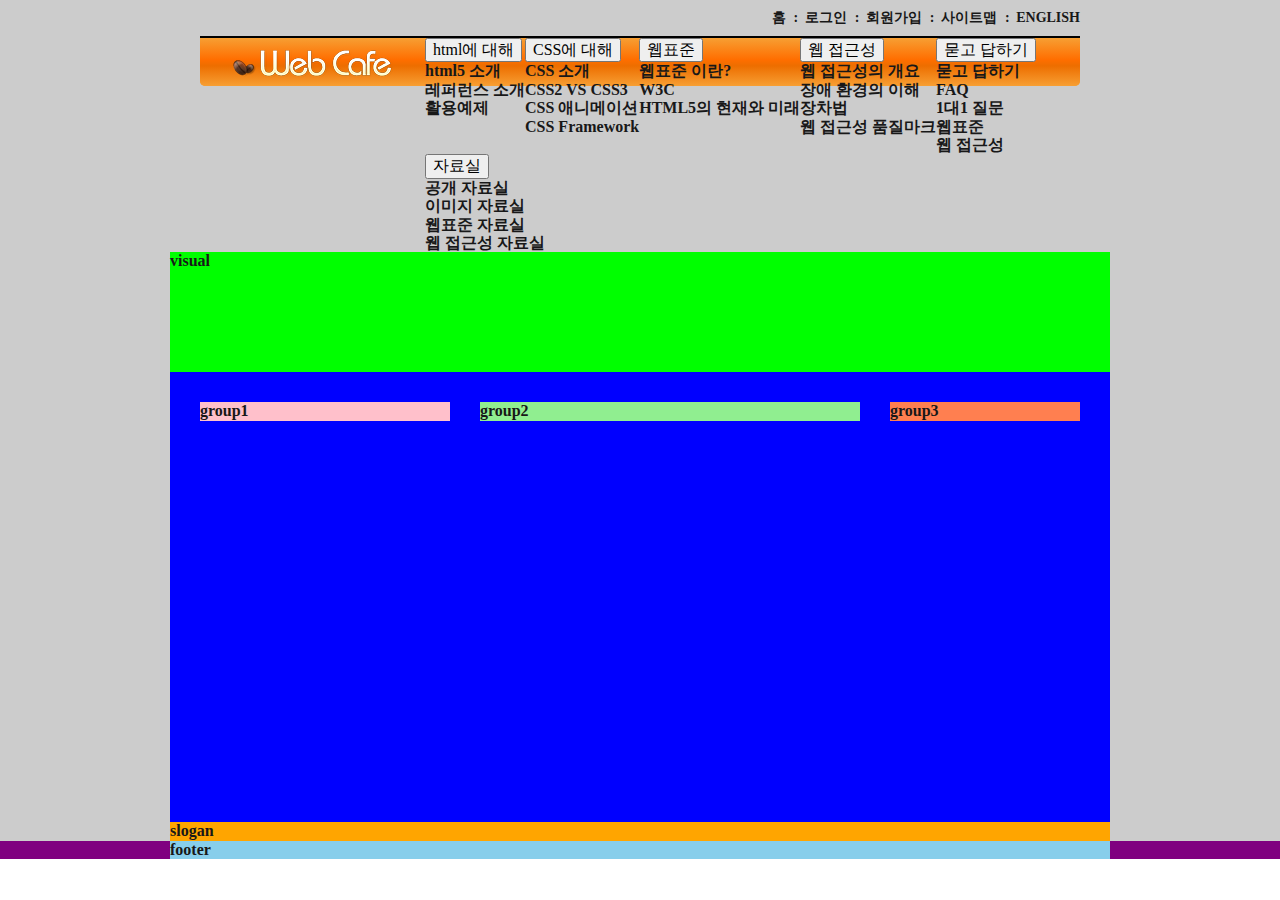
==== commit cf6b4c48: "네이버 회사소개 클론코딩" ====
--- a/index.html
+++ b/index.html
@@ -1,18 +1,16 @@
 <!DOCTYPE html>
 <html lang="ko-KR">
 <head>
-  <meta charset="UTF-8">
-  <title>웹카페-고정형 레이아웃</title>
-  <link rel="stylesheet" type="text/css" href="css/style.css">
-  <script src="./js/jquery.min.js" defer></script>  
-  <script src="./js/menu-tab.js" defer></script>  
+    <meta charset="UTF-8">
+    <title>웹카페-HTML5, CSS3, 웹표준성, 웹접근성</title> 
+    <link rel="stylesheet" type="text/css" href="css/style.css" />
 </head>
 <body>
     <div class="container">
         <header class="header">
             <h1 class="logo">
                 <a href="#">
-                    <img src="./images/logo.png" alt="로고"/>
+                    <img src="./images/logo.png" alt="웹카페 로고" />
                 </a>
             </h1>
             <ul class="member">
@@ -29,286 +27,74 @@
                 <li><span aria-hidden="true">:</span>
                     <a href="#">english</a>
                 </li>
-                
             </ul>
             <nav class="navigation">
                 <h2 class="a11y-hidden">메인 메뉴</h2>
                 <ul class="menu">
                     <li class="menu-item menu-act">
-                        <button type="button" class="btn-menu">HTML에 대해</button>
-                    <ul class="sub-menu sub-menu1">
-                        <li><a href="#">HTML5 소개</a></li>
-                        <li><a href="#">레퍼런스 소개</a></li>
-                        <li><a href="#">활용예제</a></li>
-                    </ul>
-                    </li>
+                        <button type="button" class="btn-menu">html에 대해</button>
+                        <ul class="sub-menu sub-menu1">
+                            <li><a href="#">html5 소개</a></li>
+                            <li><a href="#">레퍼런스 소개</a></li>
+                            <li><a href="#">활용예제</a></li>
+                        </ul>
                     <li class="menu-item ">
                         <button type="button" class="btn-menu">CSS에 대해</button>
-                    <ul class="sub-menu sub-menu2">
-                        <li><a href="#">CSS 소개</a></li>
-                        <li><a href="#">CSS2 VS CSS3</a></li>
-                        <li><a href="#">CSS 애니메이션</a></li>
-                        <li><a href="#">CSS Framework</a></li>
-                    </ul>
+                        <ul class="sub-menu sub-menu2">
+                            <li><a href="#">CSS 소개</a></li>
+                            <li><a href="#">CSS2 VS CSS3</a></li>
+                            <li><a href="#">CSS 애니메이션</a></li>
+                            <li><a href="#">CSS Framework</a></li>
+                        </ul>
                     </li>
                     <li class="menu-item">
                         <button type="button" class="btn-menu">웹표준</button>
-                    <ul class="sub-menu sub-menu3">
-                        <li><a href="#">웹표준 이란?</a></li>
-                        <li><a href="#">W3C</a></li>
-                        <li><a href="#">HTML5의 현재와 미래</a></li>
-                    </ul>
+                        <ul class="sub-menu sub-menu3">
+                            <li><a href="#">웹표준 이란?</a></li>
+                            <li><a href="#">W3C</a></li>
+                            <li><a href="#">HTML5의 현재와 미래</a></li>
+                        </ul>
                     </li>
                     <li class="menu-item">
                         <button type="button" class="btn-menu">웹 접근성</button>
-                    <ul class="sub-menu sub-menu4">
-                        <li><a href="#">웹 접근성의 개요</a></li>
-                        <li><a href="#">장애 환경의 이해</a></li>
-                        <li><a href="#">장차법</a></li>
-                        <li><a href="#">웹 접근성 품질마크</a></li>
-                    </ul>
+                        <ul class="sub-menu sub-menu4">
+                            <li><a href="#">웹 접근성의 개요</a></li>
+                            <li><a href="#">장애 환경의 이해</a></li>
+                            <li><a href="#">장차법</a></li>
+                            <li><a href="#">웹 접근성 품질마크</a></li>
+                        </ul>
                     </li>
                     <li class="menu-item">
                         <button type="button" class="btn-menu">묻고 답하기</button>
-                    <ul class="sub-menu sub-menu5">
-                        <li><a href="#">묻고 답하기</a></li>
-                        <li><a href="#">FAQ</a></li>
-                        <li><a href="#">1대1 질문</a></li>
-                        <li><a href="#">웹표준</a></li>
-                        <li><a href="#">웹 접근성</a></li>
-                    </ul>
+                        <ul class="sub-menu sub-menu5">
+                            <li><a href="#">묻고 답하기</a></li>
+                            <li><a href="#">FAQ</a></li>
+                            <li><a href="#">1대1 질문</a></li>
+                            <li><a href="#">웹표준</a></li>
+                            <li><a href="#">웹 접근성</a></li>
+                        </ul>
                     </li>
                     <li class="menu-item">
                         <button type="button" class="btn-menu">자료실</button>
-                    <ul class="sub-menu sub-menu6">
-                        <li><a href="#">공개 자료실</a></li>
-                        <li><a href="#">이미지 자료실</a></li>
-                        <li><a href="#">웹표준 자료실</a></li>
-                        <li><a href="#">웹 접근성 자료실</a></li>
-                    </ul>
+                        <ul class="sub-menu sub-menu6">
+                            <li><a href="#">공개 자료실</a></li>
+                            <li><a href="#">이미지 자료실</a></li>
+                            <li><a href="#">웹표준 자료실</a></li>
+                            <li><a href="#">웹 접근성 자료실</a></li>
+                        </ul>
                     </li>
                 </ul>
             </nav>
         </header>
-        <div class="visual">
-            <div class="visual-text">
-                Web Standards &amp; Accessibillity
-            </div>
-        </div>
-        <main class="main">
-            <div class="group group1">
-                <section class="login">
-                    <h2 class="login-heading">로그인</h2>
-                    <form action="https://formspree.io/mwkrwgrg" method="POST" class="login-form">
-                        <fieldset>
-                            <legend>회원 로그인 폼</legend>
-                            <div class="user-email">
-                                <label for="userEmail">아이디</label>
-                                <input type="email" name="userEmail" id="userEmail" placeholder="이메일 주소" required />
-                            </div>
-                            <div class="user-pw">
-                                <label for="userPw">비밀번호</label>
-                                <input type="password" name="userPassword" id="userPw" placeholder="8자리 이상" required/>
-                            </div>
-                            <button class="btn-login" type="submit">로그인</button>
-                        </fieldset>
-                    </form>
-                    <ul class="member-only clearfix" >
-                        <li><a href="#">회원가입</a></li>
-                        <li><a href="#">아이디/비밀번호 찾기</a></li>
-                    </ul>
-                </section>
-                <h2 class="a11y-hidden">유효성 검사 배너</h2>
-                <ul class="validation-list">
-                    <li><a href="https://validator.w3.org/" target="_blank" title="마크업 유효성 검사 사이트로 이동(새창)">W3C Markup Validation</a></li>
-                    <li><a href="https://jigsaw.w3.org/css-validator/" target="_blank" title="CSS 유효성 검사 사이트로 이동(새창)">CSS Validation Service</a></li>
-                </ul>
-                <section class="term">
-                    <h2 class="term-heading"> 웹관련 용어</h2>
-                    <dl class="term-list">
-                        <div class="odd">
-                            <dt class="term-list-subject">웹표준 이란?</dt>
-                            <dd class="term-list-thumbnail">
-                                <img src="./images/web_standards.gif" alt="W3C" />
-                            </dd>
-                            <dd class="term-list-brief">
-                            <a href="#">
-                                W3C 단체에서 규정한 웹 기술 사양에 대한 규칙을 말하며 표준 규격은...</a>
-                            </dd>
-                        </div>
-                        <div class="even">
-                            <dt class="term-list-subject">웹표준 이란?</dt>
-                            <dd class="term-list-thumbnail">
-                                <img src="./images/web_standards.gif" alt="W3C" />
-                            </dd>
-                            <dd class="term-list-brief">
-                            <a href="#">
-                                W3C 단체에서 규정한 웹 기술 사양에 대한 규칙을 말하며 표준 규격은...</a>
-                            </dd>
-                        </div>
-                    </dl>
-                </section>
-            </div>
-            <div class="group group2">
-                <h2 class="a11y-hidden">검색</h2>
-                <form action="https://formspree.io/mwkrwgrg" method="POST" class="search-form">
-                    <fieldset>
-                        <legend>검색 폼</legend>
-                        <div><label for="search">자료검색</label>
-                            <input type="search" name="keyword" id="search" required placeholder="검색어를 입력하세요." />
-                            <button class="btn-search" type="submit">검색</button></div>
-                    </fieldset>
-                </form>
-                <div class="board">
-                    <section class="notice tab-act">
-                        <h2 class="notice-heading" id="noticeHeading">
-                            <a href="#" class="tab">공지사항</a>
-                        </h2>
-                        <ul class="notice-list">
-                            <li>
-                                <a href="#">HTML의 모든 것을 알려주마 샘플 활용법</a>
-                                <time datetime="2020-07-22T17:03:15">2020.07.22</time>
-                            </li>
-                            <li>
-                                <a href="#">W3C 사이트 리뉴얼 및 공지사항</a>
-                                <time datetime="2020-07-22T17:03:15">2020.07.22</time>
-                            </li>
-                            <li>
-                                <a href="#">KWCAG 2.1 소식</a>
-                                <time datetime="2020-07-22T17:03:15">2020.07.22</time>
-                            </li>
-                            <li>
-                                <a href="#">서버 점검으로 인한 사이트 이용안내 입니다.</a>
-                                <time datetime="2020-07-22T17:03:15">2020.07.22</time>
-                            </li>
-                            <li>
-                                <a href="#">여러분들이 생각하는 웹 접근성에 대해 이야기를 나누어 봅시다.</a>
-                                <time datetime="2020-07-22T17:03:15">2020.07.22</time>
-                            </li>
-                            
-                        </ul>
-                        <a href="#" class="notice-more icon-plus" aria-labelledby="noticeHeading">더보기</a>
-                    </section>
-                    <section class="pds">
-                        <h2 class="pds-heading" id="pdsHeading">
-                            <a href="#" class="tab">자료실</a>
-                        </h2>
-                        <ul class="pds-list">
-                            <li>
-                                <a href="#">디자인 사이트 링크 모음</a>
-                                <time datetime="2020-07-22T17:03:15">2020.07.22</time>
-                            </li>
-                            <li>
-                                <a href="#">웹 접근성 관련 자료 모음</a>
-                                <time datetime="2020-07-22T17:03:15">2020.07.22</time>
-                            </li>
-                            <li>
-                                <a href="#">예제 샘플 응용해보기</a>
-                                <time datetime="2020-07-22T17:03:15">2020.07.22</time>
-                            </li>
-                            <li>
-                                <a href="#">웹 접근성 향상을위한 국가 표준 기술 가이드라인</a>
-                                <time datetime="2020-07-22T17:03:15">2020.07.22</time>
-                            </li>
-                            <li>
-                                <a href="#">로얄티 프리 이미지 자료</a>
-                                <time datetime="2020-07-22T17:03:15">2020.07.22</time>
-                            </li>
-                        </ul>
-                        <a href="#" class="pds-more icon-plus" aria-labelledby="pdsHeading">더보기</a>
-                    </section>
-                </div>
-                <section class="news">
-                    <h2 class="news-heading" id="newsHeading">새소식</h2>
-                    <article class="news-item">
-                        <h3 class="news-item-subject">W3C 사이트가 리뉴얼 되었습니다.</h3>
-                        <time class="news-item-date" datetime="2020-07-23T16:20:19">2020.07.23</time>
-                        <P class="news-item-brief">디자인 및 다양한 view 환경을 고려하여 구성되어 있으며, 
-                            기존보다 최신 정보 및 개발자를 위한 기술 가이드도 
-                            찾기 쉽도록 구성되어 있습니다.</P>
-                        <figure class="news-item-thumbnail">
-                            <img src="./images/news.gif" alt="새로운 표준인 HTML5를 발표하면서 새롭게 리뉴얼된 W3C 사이트 " />
-                            <figcaption>W3C 리뉴얼</figcaption>
-                        </figure>
-
-                    </article>
-                    <a href="" class="news-more icon-plus" aria-labelledby="newsHeading">더보기</a>
-                </section>
-            </div>
-            <div class="group group3">
-                <div class="gradient-box">
-                    <section class="event">
-                        <h2 class="event-heading">신규 <span>이벤트</span></h2>
-                        <div id="eventDetail">
-                            <p class="event-thumbnail">
-                                <img src="./images/free_gift.gif" alt="이벤트 경품 - 웹표준 핵심가이드 북 2 도서 증정" />
-                            </p>
-                            <p class="event-brief">
-                                <em>웹표준 핵심 가이드북 2 출시!</em> 선착순 500명 한정으로 증정.
-                            </p>
-                        </div>
-                        <div class="btn-wrap">
-                            <button type="button" class="btn-prev" aria-label="이전 이벤트 보기"></button>
-                            <button type="button" class="btn-next" aria-label="다음 이벤트 보기"></button>
-                        </div>
-                    </section> 
-                    <section class="related">
-                        <h2 class="related-heading">관련 <span>사이트</span></h2>
-                        <ul class="related-list">
-                            <li><a href="#" target="_blank">패스트 캠퍼스</a></li>
-                            <li><a href="#" target="_blank">Web Standards</a></li>
-                            <li><a href="#" target="_blank">웹접근성 연구소</a></li>
-                            <li><a href="#" target="_blank">CSS ZenGatden</a></li>
-                            <li><a href="#" target="_blank">AOA Youtube 채널</a></li>
-                        </ul>
-                    </section>
-                </div>
-                <div class="gradient-box">
-                    <section class="favorite">
-                        <h2 class="favorite-heading" id="favoriteHeading">인기<span>사이트</span></h2>
-                        <ol class="favorite-list">
-                            <li class="no1"><a href="#">W3C</a><em class="up">상승</em></li>
-                            <li class="no2"><a href="#">CSS ZenGarden</a><em class="down">하락</em></li>
-                            <li class="no3"><a href="#">MDN</a><em class="stop">멈춤</em></li>
-                            <li class="no4"><a href="#">Web Standards</a><em class="up">상승</em></li>
-                        </ol>
-                        <a href="#" class="favorite-more icon-plus" aria-labelledby="favoriteHeading">더보기</a>
-                    </section>
-                </div>
-            </div>
+        <div class="visual">visual</div>
+        <main class="main clearfix">
+            <div class="group group1">group1</div>
+            <div class="group group2">group2</div>
+            <div class="group group3">group3</div>
         </main>
-        <article class="slogan">
-            <h2 class="slogan-heading" title="웹 카페에서 웹 표준을">슬로건</h2>
-            <p class="slogan-brief">
-                <q cite="https://www.w3.org./WAI/">The power of the Web is in its universality, Access by everyone
-                    regardless of disability is an essential aspect.</q>
-                <span>Tim Berners - Lee , W3C Director and inventor of the World Wide Web</span>
-            </p>
-        </article>
+        <article class="slogan">slogan</article>
         <div class="footer-bg">
-            <footer class="footer">
-                <a href="#" class="footer-logo">
-                    <img src="./images/footer_logo.png" alt="Web Cafe" />
-                    <!--대체텍스트 읽어줄땐 공백도 다 띄어읽어주기때문에 띄어쓰기-->
-                </a>
-                <ul class="guide-list">
-                    <li><a href="#">회사소개</a></li>
-                    <li><a href="#">개인정보 보호정책</a></li>
-                    <li><a href="#">이메일주소 무단수집 거부</a></li>
-                    <li><a href="#">contact us</a></li>
-                    <li><a href="#">sitemap</a></li>
-                </ul>
-                <address class="address">
-                    <span>서울시 강남구 역삼동 718-5</span>
-                    <span>전화 : 02-3429-5114</span>
-                    <span>Email : seulbinim@gmail.com</span>
-                </address>
-                <small class="copyright">Copyright since &copy; 2010 by Web Cafe CORPORATION ALL RIGHTS RESERVED.</small>
-                <div class="badge">
-                    <img src="./images/html5_logo.png" alt="최신 표준기술인 HTML5를 적용했습니다." />
-                    <img src="./images/css3_logo.png" alt="최신 표준기술인 CSS3를 적용했습니다." />
-                </div>
-            </footer>
+            <footer class="footer">footer</footer>
         </div>
     </div>
 </body>
--- a/css/style.css
+++ b/css/style.css
@@ -1,7 +1,5 @@
 @import url(./normalize.css);
 @import url(//spoqa.github.io/spoqa-han-sans/css/SpoqaHanSans-kr.css);
-/* @import url(https://cdnjs.cloudflare.com/ajax/libs/font-awesome/4.7.0/css/font-awesome.min.css); */
-@import url(./fontello.css);
 *,
 * ::before, 
 * ::after {
@@ -11,59 +9,55 @@
     font-size: 10px;
 }
 body{
-    font-size: 1.4rem;
+    font-size: 1.6rem;
     color: #181818; 
-    background: url(./images/bg_flower.png) no-repeat 50% 0 scroll, #fff linear-gradient(to bottom, #ccc 0%, #fff 70%, #fff 100%);
+    background-color: #fff; 
     font-family: 'Spoqa Han Sans';
-    font-weight: 400;
+    font-weight: 700;
 }
 /* 숨김 콘텐츠 */
-.a11y-hidden, legend {
+.a11y-hidden {
     position: absolute;
     width: 1px;
     height: 1px;
     overflow: hidden;
-    margin: -1px;
+    /* margin: -1px; */
     clip-path: polygon(0 0, 0 0, 0 0);
-    clip: rect(0 0 0 0);
-    clip: rect(0, 0, 0, 0);
 }
 /* 링크 스타일 */
 a {
     text-decoration: none;
-    color:inherit;
+    color: inherit;
 }
 /* 레이아웃 */
 .container{
-    /* background-color: #ccc;
+    background-color: #ccc;
     display: flex;
     flex-flow: column nowrap;
-    align-items: center; */
+
 }
 .header, .visual, .main, .slogan, .footer{
     width: 940px;
-    margin-left: auto;
-    margin-right: auto;
+    margin : 0 auto;
 }
 /* 헤더 */
 .header{
-    background-color: #fff;
-    border-radius: 0 0 15px 15px;
-    padding: 1px 30px;
     position: relative;
+    padding: 0 30px ;
+    border-radius: 0 0 15px 15px ;
 }
 /* 로고 */
-.logo{
+.logo {
     position: absolute;
     top: 26px;
     left: 60px;
 }
-/* 멤버링크 */
-.member{
+/* 멤버 링크 */
+.member {
     list-style-type: none;
-    padding-left: 0;
     margin-top: 8px;
     margin-bottom: 8px;
+    padding-left: 0;
     margin-right: -8px;
     font-size: 0;
     text-align: right;
@@ -71,20 +65,17 @@
 .member li, .member a{
     display: inline-block;
 }
-.member li{
+.member a{
+    text-transform: uppercase;
+    padding: 2px 8px 2px 3px;
+}
+.member li {
     font-size: 1.4rem;
 }
-.member a{
-    text-transform: uppercase;
-    padding : 2px 8px 2px 3px;
-}
-.member [aria-hidden]{
-    /* margin: 0 5px; */
-}
+
 /* 메인 메뉴 */
 .menu {
     background: #f79f33 linear-gradient(to bottom, #f79f33 0%,#ff6e00 45%,#ed6e00 58%,#f79f33 100%);
-    padding-left: 0;
     list-style: none;
     margin: 0 0 35px;
     padding-left: 225px;
@@ -92,800 +83,68 @@
     border-radius: 0 0 5px 5px;
     height: 50px;
 }
-.menu::after{
-    content:"";
-    display: block;
-    clear: both;
-}
 .menu-item{
     float: left;
     position: relative;
 }
-.menu-act .btn-menu{
-    color: #ff0;
-
+.menu::after {
+    content: "";
+    display: block;
+    clear: both;
 }
-.menu-act .btn-menu::after{
-    content : "";
-    display : block;
-    background-color:blue;
-    height: 2px;
-
-}
-.btn-menu{
-    background-color: transparent;
-    color: #fff;
-    font-size: 1.6rem;
-    font-weight: 700;
-    border: 0;
-    line-height: 48px;
-    border-left: 2px solid rgba(255,255,255,0.85);
-    padding: 0 20px;
-    cursor: pointer;
-    text-shadow: 1px 0 0 #000, 
-    0 1px 0 #000,
-    -1px 0 0 #000, 
-    0 -1px 0 #000;
-}
-.sub-menu{
-    /* background-color: pink; */
-    position: absolute;
-    margin: 0;
-    padding-left: 0;
+.sub-menu {
     list-style: none;
-    white-space: nowrap;
-    display: none;
-}
-.menu-act .sub-menu {
-    display: block;
-}
-.sub-menu li, .sub-menu a{
-    display: inline-block;
+    margin-top: 0;
+    margin-bottom: 0;
+    padding: 0;
 }
 .sub-menu a{
-    /* background-color:yellow; */
-    padding: 8px 0;
-    margin-right: 1em;
+    text-decoration: none;
+    color: inherit;
 }
-.sub-menu a:hover{
-    color: tomato;
-}
-.sub-menu a::before{
-    content: '\f192';
-    font-family: 'fontello';
-    display: inline-block;
-    /* text-decoration: inherit;  링크일때 상속 받겠느냐*/
-    width: 1em;
-    margin-right: .2em;
-    margin-left: .2em;
-}
-.sub-menu a:hover::before, .sub-menu a:focus::before{
-    content: '\e800';
-}
-.sub-menu1, .sub-menu2, .sub-menu3{
-    left: 0;
-}
-.sub-menu4, .sub-menu5, .sub-menu6{
-    right: 0;
-}
-/* .sub-menu1{
-    display:none;
-}
-.sub-menu2{
-    display: none;
-}
-.sub-menu3{
-    display: none;
-}
-.sub-menu4{
-    display: none;
-}
-.sub-menu5{
-    display: none;
-}
-.sub-menu6{
-    display: none;
-} */
 /* 비쥬얼 */
-@keyframes textAni{
-    0%{
-        font-size: 12px;
-        color: rgba(0, 0, 0, 0);
-        transform:  translate(0,0);
-    }
-    100%{
-        font-size: 24px;
-        color: rgba(0, 0, 0, 1);
-        transform:  translate(400px,75px);
-    }
-}
-@keyframes bgAni{
-    0%{opacity: 1;}
-    100%{opacity: 0;}
-}
-
 .visual{
-    /* background-color: lime; */
+    background-color: lime;
     height: 120px;
-    position: relative;
-}
-.visual::before, .visual::after{
-    animation: bgAni 2000ms ease-in-out infinite alternate;
-    content: "";
-    position: absolute;
-    top: 0;
-    left: 0;
-    width: 100%;
-    height: 100%;
-    background-repeat: no-repeat;
-}
-.visual::before{
-    background-image: url(./images/ani_flower_01.png),url(./images/ani_flower_02.png);
-    background-position: 0 -10px , 670px 0;
-} 
-.visual::after{
-    background-image: url(./images/ani_flower_03.png),url(./images/ani_flower_04.png);
-    background-position: 300px 0 , 800px 20px;
-    animation-delay: 1000ms;
-} 
-.visual-text{
-    font-family: Georgia, 'Times New Roman', Times, serif;
-    font-size: 2.4rem;
-    width: 500px;
-    animation: textAni 5000ms ease-in-out forwards;
 }
 /* 메인 콘텐츠 */
 .main{
-    background-color: #fff;
+    background-color: blue;
+    padding: 30px 15px;
+    /* overflow: hidden; */
     min-height: 450px;
-    padding: 30px;
-    display: flex;
-    flex-flow: row nowrap ;
-    justify-content: space-between;
-    align-items: flex-start;
-    border-radius: 15px 15px 0 0;
-}
-.group1{
-    /* background-color: pink; */
-    width: 250px;
-}
-.group2{
-    /* background-color: lightgreen; */
-    width: 380px;
-}
-.group3{
-    /* background-color: coral; */
-    width: 190px;
 }
 .clearfix::after{
     content: "";
     clear: both;
     display: block;
 }
-/* 로그인 */
-.login {
-    background: #f79f33 linear-gradient(to bottom, #f79f33,#ff6e00); 
-    border-radius: 5px;
-    padding: 10px;
-    box-shadow: 5px 5px 0 0 grey;
-    width: calc(100% - 5px); /*총 여백이 변화되어도 같이 변화될 수 있도록 calc적용*/
+.group {
+    float : left;
+    margin-left:15px;
+    margin-right: 15px;
 }
-.login-heading {
-    margin: 0;
-    padding-left: 10px;
-    padding-bottom: 10px;
-    color: #ff0;
-    font-weight: 700;
-    font-size: 1.5rem;
+.group1{
+    background-color: pink;
+    width: 250px;
 }
-.login-form{
-    background-color: #fff;
-    padding: 10px 10px 0 10px;
-    border-top-right-radius: 5px;
-    border-top-left-radius: 5px;
+.group2{
+    background-color: lightgreen;
+    width: 380px;
 }
-.login-form fieldset {
-    padding: 0;
-    margin: 0;
-    border: 0;
-    position: relative;
-    padding-bottom: 5px; /*위쪽 아래쪽 10px, login-form div의 5px과 더해짐*/
-    border-bottom: 1px solid #aaa;
+.group3{
+    background-color: coral;
+    width: 190px;
 }
-.login-form div{
-    margin-bottom: 5px;
-    /* width: 150px; */
+/* .clearfix{
+    clear: both;
+} */
+.slogan{
+    background-color: orange;
 }
-.login-form label{
-    display: inline-block;
-    width: 55px;
-}
-.login-form input{
-    width: 90px;
-    padding-left: 3px;
-    height: 24px;
-    padding: 1px 1px 1px 5px;
-}
-.btn-login {
-    position: absolute;
-    top : 0;
-    right: 0;
-    background-color: peru;
-    border: 1px solid peru;
-    color: #fff;
-    width: 50px;
-    height: 52px;
-    border-radius: 3px;
-    font-size: 1.3rem;
-}
-.member-only {
-    list-style: none;
-    padding: 10px;
-    margin: 0;
-    background-color: #fff;
-    border-bottom-left-radius: 5px;
-    border-bottom-right-radius: 5px;
-}
-.member-olny::after{
-    content: "";
-    clear: both;
-    display: block;
-}
-.member-only a{
-    padding-top: 5px ;
-    padding-bottom: 5px;
-}
-.member-only li:first-child{
-    float: left;
-}
-.member-only li:last-child{
-    float: right;
-}
-.member-only a::before{
-    content: '\e803';
-    font-family: 'fontello';
-    color: #e65400;
-    display: inline-block;
-    margin-right: .2em;
-}
-/* 유효성 검사 배너 링크 */
-.validation-list{
-    margin-top: 25px;
-    /* background-color: yellow; */
-    list-style: none;
-    padding-left: 0;
-    margin-bottom: 0;
-}
-.validation-list a{
-    display: block;
-    margin-top: 10px;
-    border : 1px solid #aaa;
-    border-radius: 20px;
-    background-color: #ccc;
-    background-image: url(./images/validation_icon.png),linear-gradient(180deg,#ccc,#eee);
-    background-repeat: no-repeat, repeat;
-    background-position: 15px 50%, 0 0;
-    padding: 8px 10px 8px 45px;
-    /*line-height: 30px;/*가급적 높이를 고정하지 않는것이 좋음)*/
-}
-.validation-list a:hover{
-    color: #f00;
-}
-/* 웹 관련 용어 */
-.term {
-    border: 1px solid #aaa;
-    background: #ccc linear-gradient(180deg,#ccc,#eee);
-    border-radius: 5px;
-    margin-top: 20px;
-    padding: 15px;
-
-}
-.term-heading {
-    margin: 0;
-    font-weight: 700;
-    font-size: 1.6rem;
-}
-.term-list {
-    margin-top: 10px;
-    margin-bottom: 0;
-}
-.term-list > div {
-    margin-top: 10px;
-}
-.term-list > div::after{
-    content: "";
-    clear: both;
-    display: block;
-}
-.term-list-subject{
-    color: #296897;
-}
-.odd .term-list-subject, .odd .term-list-brief {
-    float: right;
-    width: 145px;
-}
-.odd .term-list-thumbnail{
-    float: left;
-    margin-left: 0;
-}
-.odd .term-list-brief {
-    margin-left: 0;
-    margin-top:5px;
-    /* line-height: 1.5rem; */
-}
-.even .term-list-subject, .even .term-list-brief {
-    float: left;
-    width: 145px;
-}
-.even .term-list-thumbnail{
-    float: right;
-    margin-left: 0;
-}
-.even .term-list-brief {
-    margin-left: 0;
-    margin-top:5px;
-    /* line-height: 1.5rem; */
-}
-/* 검색 폼 */
-.search-form {
-    background: #ccc linear-gradient(180deg,#ccc,#eee);/*180deg가 기본값*/
-    border-radius: 15px 15px 0 0;
-    padding: 15px 25px 10px;
-    border: 1px solid #aaa;
-    border-bottom-color: #fff;
-}
-.search-form fieldset {
-    border: 0;
-    margin: 0;
-    padding: 0;
-}
-.search-form div{
-    display: flex;
-    flex-flow: row nowrap;
-    justify-content: space-between;
-    align-items: center;
-}
-.search-form label,
-.btn-search {
-    white-space: nowrap;
-}
-.search-form label::before{
-    content: '\e802';
-    font-family: 'fontello';
-    display: inline-block;
-    margin-right: .2em;
-    /* margin: 5px; */
-}
-.search-form input{
-    border: 1px solid #aaa;
-    border-radius: 3px;
-    padding: 1px 1px 1px 5px;
-    height: 24px;
-    /* flex-grow: 1; */
-    margin-left: 5px;
-    margin-right: 5px;
-    width: 200px;
-}
-.btn-search{
-   background-color: #222;
-   color: #fff;
-   border: 1px solid #aaa;
-   border-radius: 3px;
-   font-style: 1.3rem;
-   height: 24px;
-   padding: 0 10px;
-}
-
-/* 공지사항 및 자료실 */
-.board {
-    margin-top: 20px;
-    position: relative;
-    padding-top: 45px;
-}
-.notice-heading, .pds-heading {
-    margin: 0;
-    font-size: 1.4rem;
-    font-weight: 400; /*h2를 썼기때문에 쓰는 3가지 코드*/
-    position: absolute;
-    top:0;
-}
-.notice-heading{
-    left: 0;
-}
-.pds-heading {
-    left: 74px;
-}
-.tab {
-    color: #666;
-    border: 1px solid #aaa;
-    border-radius: 5px 5px 0 0;
-    padding: 5px 10px;
-    display: block;
-    background: #ccc linear-gradient(150deg, #ccc, #eee);
-}
-.tab-act .tab{
-    color: #db5629;
-    border-color: #db5629 #db5629 #fff #db5629;
-    background: #fff;
-}
-.notice-list, .pds-list, .notice-more, .pds-more {
-    display: none;
-}
-.tab-act .notice-list, .tab-act .pds-list, .tab-act .notice-more, .tab-act .pds-more {
-    display: block;
-}
-.notice-list, .pds-list{
-    list-style: none;
-    margin: 0;
-    padding-left: 0;
-    min-height: 130px;
-}
-.notice-list li, .pds-list li{
-    margin-bottom: 10px;
-}
-.notice-list li::after, .pds-list li::after {
-    content: "";
-    display: block;
-    clear: both;
-}
-.notice-list a::before, .pds-list a::before  {
-    content: '\f192';
-    font-family: 'fontello';
-    display: inline-block;
-    margin-right: .2em;
-}
-.notice-list a, .pds-list a{
-    float: left; /*블록박스처럼 됨*/
-    width: 300px;
-    text-overflow: ellipsis;
-    overflow: hidden;
-    white-space: nowrap;
-}
-.notice-list time, .pds-list time{
-    float: right;
-}
-.notice-more, .pds-more {
-    position: absolute;
-    top: -8px;
-    right: -8px;
-    padding: 8px;
-}
-.icon-plus::before {
-    color:hsla(110, 70%, 50%, 1);
-}
-
-/* 새소식 */
-.news {
-    margin-top: 20px;
-    position: relative;
-}
-.news::before {
-    content: "";
-    position: absolute;
-    top: 30px;
-    left: 0;
-    width: 80%;
-    height: 1px;
-    background: #aaa linear-gradient(90deg, #aaa, #fff);
-}
-.news-heading {
-    margin: 0;
-    font-size: 1.5rem;
-    font-weight: 700;
-    color: #db5629;
-}
-.news-item{
-    margin-top: 30px;
-    padding-left: 130px; /*왼쪽여백을 줘서 썸네일만 옮기게*/
-    position: relative;
-}
-.news-item-subject {
-    margin: 0;
-    font-size: 1.4rem;
-}
-.news-item-brief {
-    margin: 10px 0;
-    line-height: 1.5; /*1.5em이랑 150%랑 다른거임. 이 두개는 상속받는크기*/
-}
-.news-item-thumbnail img{
-    margin-bottom: 15px;
-    box-shadow: 0 15px 20px 2px #ccc;
-}
-.news-more {
-    position: absolute;
-    padding: 8px;
-    top: -8px;
-    right: -8px;
-}
-.news-item-thumbnail{
-    margin: 0;
-    position: absolute;
-    top: 3px;
-    left: 0;
-    text-align: center;
-    box-shadow: ;
-}
-/* 신규 이벤트 및 관련 사이트*/
-.gradient-box {
-    border: 1px solid #aaa;
-    border-radius: 5px;
-    padding: 10px;
-    background: #ccc linear-gradient(180deg, #ccc, #eee);
-}
-.event-heading, .related-heading,.favorite-heading {
-    font-size: 1.6rem;
-    margin: 0;
-}
-.event-heading span, .related-heading span, .favorite-heading span{
-    color: #db5629;
-    /* margin: 0; */
-}
-/* 신규 이벤트 */
-.event {
-    border-bottom: 1px solid #aaa;
-    position: relative;
-}
-.event-thumbnail, .event-brief{
-    margin: 10px 0;
-}
-.event-thumbnail img{
-    border: 1px solid #aaa;
-    box-shadow: 5px 5px 0 0 #999;
-}
-.event-brief em {
-    font-style: normal;
-}
-.btn-wrap {
-    height: 18px;
-}
-.btn-next {
-    background-position: -35px 0;
-}
-.btn-wrap{
-    position: absolute;
-    top: 0;
-    right: 0;
-}
-.btn-prev, .btn-next {
-    background-color: #ccc;
-    background-image: url(./images/back_forward.png);
-    background-repeat: no-repeat;
-    width: 19px;
-    height: 18px;
-    border: 0;
-    padding: 0;
-    cursor: pointer;
-    vertical-align: top;
-}
-/* 관련 사이트 */
-.related {
-    margin-top: 10px;
-}
-.related-list {
-    background-color: #fff;
-    list-style: none;
-    padding-left: 0;
-    margin: 10px 0 0 0;
-    height: 27px;
-    overflow: hidden;
-    border:  1px solid #aaa;
-    border-radius: 5px;
-    transition: all 200ms;
-}
-.related-list:hover {
-    height: 147px;
-    padding: 10px 0;
-}
-.related-list li{
-    padding: 2px 5px;
-}
-.related-list a {
-    line-height: 21px;
-    display: block;
-    text-indent: 1em;
-    flex-grow: 1;
-}
-/* 인기 사이트 */
-.group3 .gradient-box:nth-child(2) {
-    margin-top: 20px;
-}
-.favorite {
-    position: relative;
-}
-.favorite-list {
-   margin: 10px 0 0 0;
-   list-style: none;
-   padding-left: 0;
-}
-/* .favorite-list li{
-    counter-increment: number;
-    margin-top: 5px;
-    background-color: violet;
-    position: relative;
-} */
-.favorite-list li{
-    display: flex;
-    align-items: center;
-    flex-flow: row nowrap;
-    counter-increment: number;
-    margin-top: 5px;
-}
-.favorite-list li::before{
-    content: counter(number);
-    /* display: inline-block; */
-    padding: 2px 5px;
-    color: #fff;
-    background-color: #aaa;
-    border-radius: 2px;
-    margin-right: 5px;
-    font-size: 1.3rem;
-}
-.favorite-list a{
-    /* display: inline-block; */
-    flex-grow: 1;
-}
-.up, .down, .stop{
-    /* display: inline-block; */
-    background-image: url(./images/rank.png);
-    background-repeat: no-repeat;
-    font-style: normal;
-    width: 9px;
-    height: 11px;
-    padding-top: 11px;
-    overflow: hidden;
-    /* position: absolute;
-    top: 50%;
-    right: 0;
-    margin-top: -5px; ?? */
-}
-.stop {
-    background-position: 0 50%;
-}
-.down{
-    background-position: 0 100%;
-}
-.up{
-    background-position: 0 0;
-}
-.favorite-more {
-    position: absolute;
-    padding: 8px;
-    top: -8px;
-    right: -8px;
-}
-/* .favorite-list em{
-    background-color: #ccc;
-    background-image: url(./images/rank.png);
-    background-repeat: no-repeat;
-    border: 0;
-    padding: 0;
-    cursor: pointer;
-    vertical-align: top;
-    position: relative;
-}
-.favorite-list .up{
-    position: absolute;
-    overflow: hidden;
-    width: 9px;
-    height: 11px;
-}
-.favorite-list .down{
-    position: absolute;
-    overflow: hidden;
-    width: 9px;
-    height: 11px;
-}
-.favorite-list .stop{
-    position: absolute;
-    overflow: hidden;
-    width: 9px;
-    height: 11px;
-}
-.favorite-list a{
-    display: inline-block;
-    width: 150px;} */
-
-/* 슬로건 */
-.slogan{
-    position: relative;
-    padding:  15px 80px 15px 170px ;/*여유공간 확보*/
-    
-}
-.slogan-heading{
-    margin: 0; /*헤딩이 기본적으로 가지는 마진 삭제*/
-    width: 110px;
-    height: 83px;
-    position: absolute;/*에프터의 기준. 하위요소중에 abslute가 있어도 여기가 relative가 아니어도 static이 아니면 얘를 기준으로 배치됨.*/
-    left: 35px;
-    bottom: -25px;
-    display: flex; /*슬로건 문구가 컨텐트 박스가 됨. 글자를 배경 뒤로 숨기기*/
-    justify-content: center;
-    align-items: center;
-    font-size: 1.4rem;
-    font-weight: 400;
-}
-.slogan-heading::after {/*이미지만 따로 컨트롤*/
-    content: "";
-    width: 100%;
-    height: 100%;
-    background: url(./images/coffee.png) no-repeat 0 0 scroll; /*투명한 png 파일이라  포지션만으로는 싹 가려지지 않음*/
-    position: absolute; /*블록으로 만들기  위해.*/
-    top: 0;
-    left: 0;
-}
-.slogan-brief {
-    color: #a09784;
-    font-size: 1.3rem;
-    /* line-height: 2; */
-}
-.slogan-brief q{
-    font-weight: 700;
-    /* quotes: ;자동으로 생기는 따옴표 바꾸기 */
-}
-.slogan-brief q::before{
-    font-size: 3rem;
-    /* position:relative ; 본래영역 차지
-    top: 10px; */
-    margin-right: 5px;
-    vertical-align: middle;
-}
-.slogan-brief q::after{
-    content: "";/*자동으로 생기는 뒤쪽 따옴표 안쓰기*/
-}
-/* 푸터 */
 .footer-bg{
-    background: #ccc linear-gradient(180deg, #ccc, #eee);
-    width: 100%;
-    display: flex;
-    flex-flow: column nowrap ;
-    align-items: center;
-    padding-top: 15px;
-    padding-bottom: 15px;
+    background-color: purple;
 }
 .footer{
-    position: relative;
-    padding: 0 100px 0 170px; /*슬로건과 동일한 여백 > 뱃지이미지 배치를 위해 오른쪽여백만 변경 > 아래위 여백 없애고 bg에 적용해서 뱃지 위치 변경*/
-}
-/* 푸터 로고 */
-.footer-logo {
-    position: absolute;
-    top: 35px;
-    left: 35px;
-}
-/* 가이드 링크 */
-.guide-list {
-    margin: 0;
-    padding: 4px 20px;
-    list-style: none;
-    background-color: #7b8385;
-    color: #fff;
-    display: flex;
-    flex-flow: row nowrap;
-    border-radius: 5px;
-    justify-content: space-between;
-}
-.guide-list a{
-    display: block;
-    padding: 6px 15px; /*버튼 면적 확장*/
-    text-transform: uppercase; /*리스트에 주면 가이드 모든 영역에 적용될 수 있기때문에*/
-}
-/* 주소 및 연락처 */
-.address{
-    font-style: normal;
-    margin-top: 10px;
-    margin-bottom: 5px;
-}
-.address span{
-    margin-right: 10px;
-}
-/* 저작권 */
-.copyright {
-    font-size: 1.4rem;
-    display: block;
-}
-/* 적용기술 배치 */
-    .badge {
-        position: absolute;
-        top: 0;
-        right: 0;
-    }+    background-color: skyblue;
+}